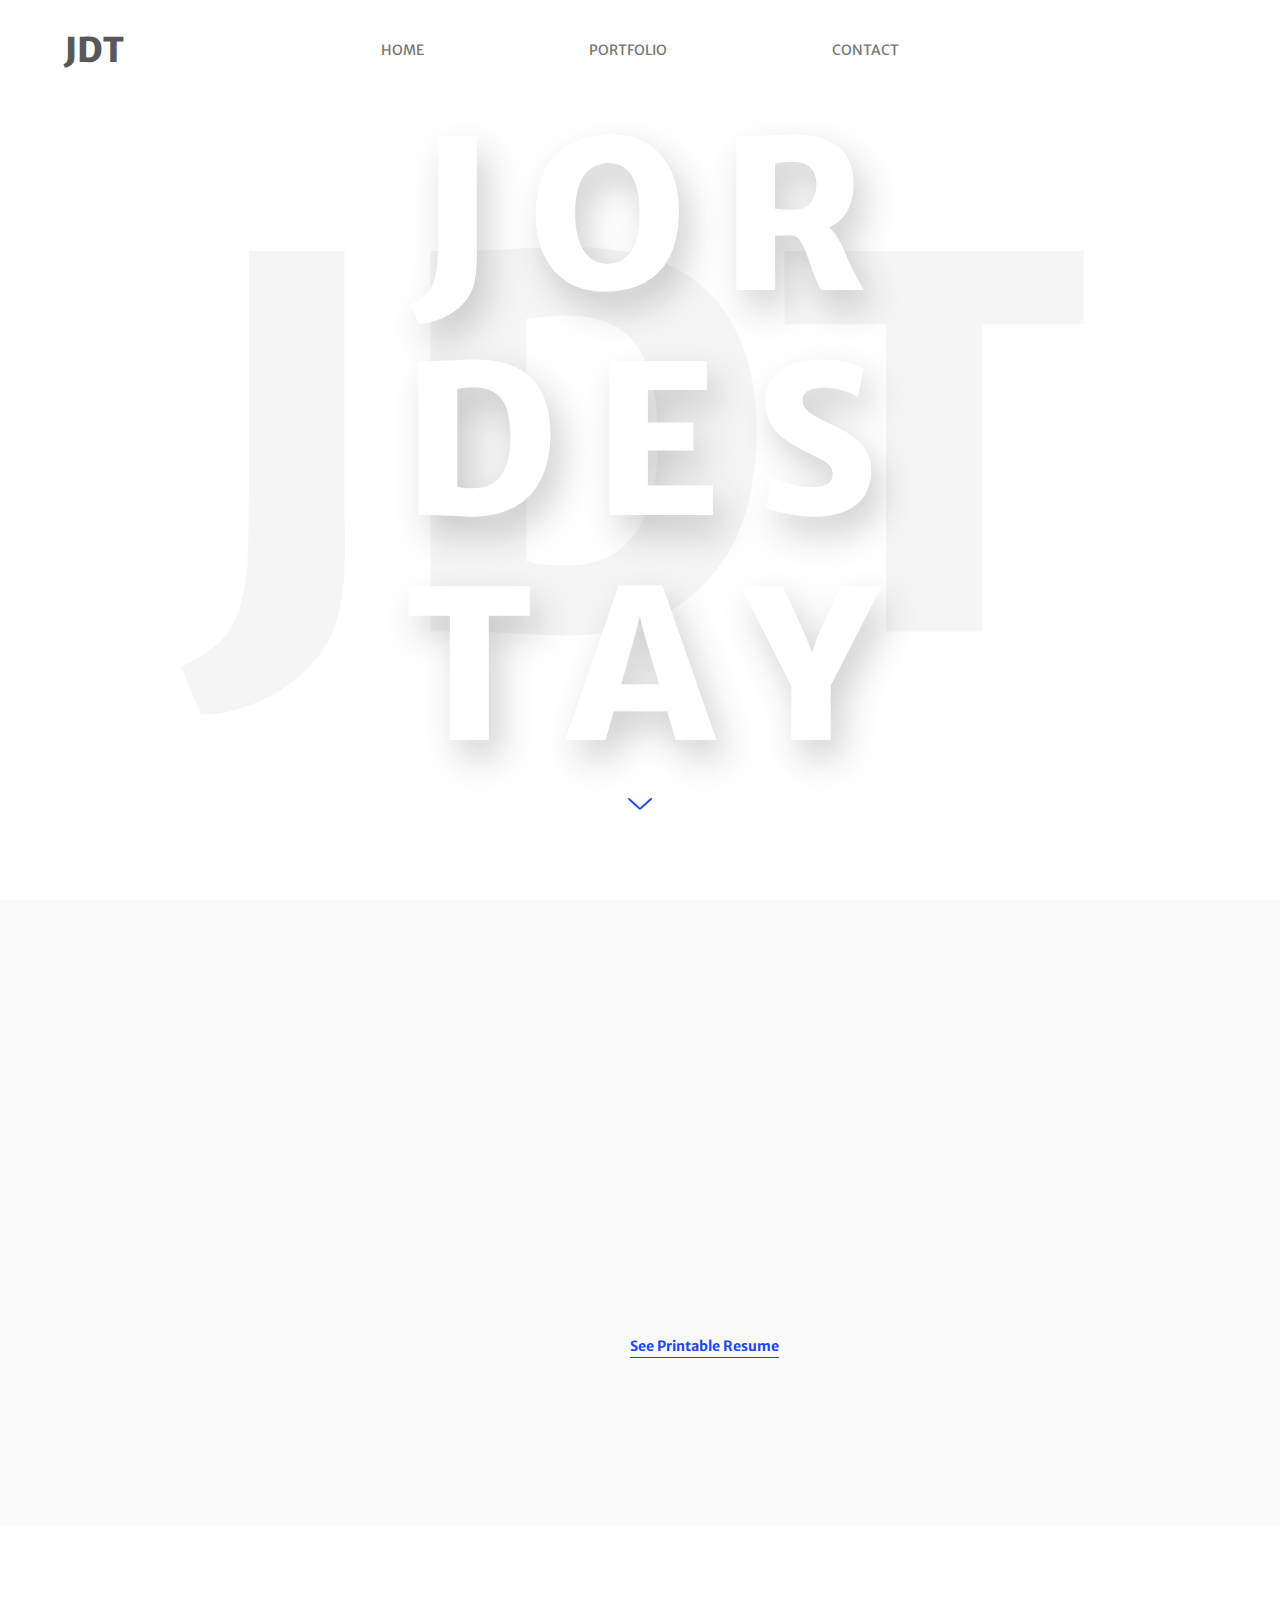
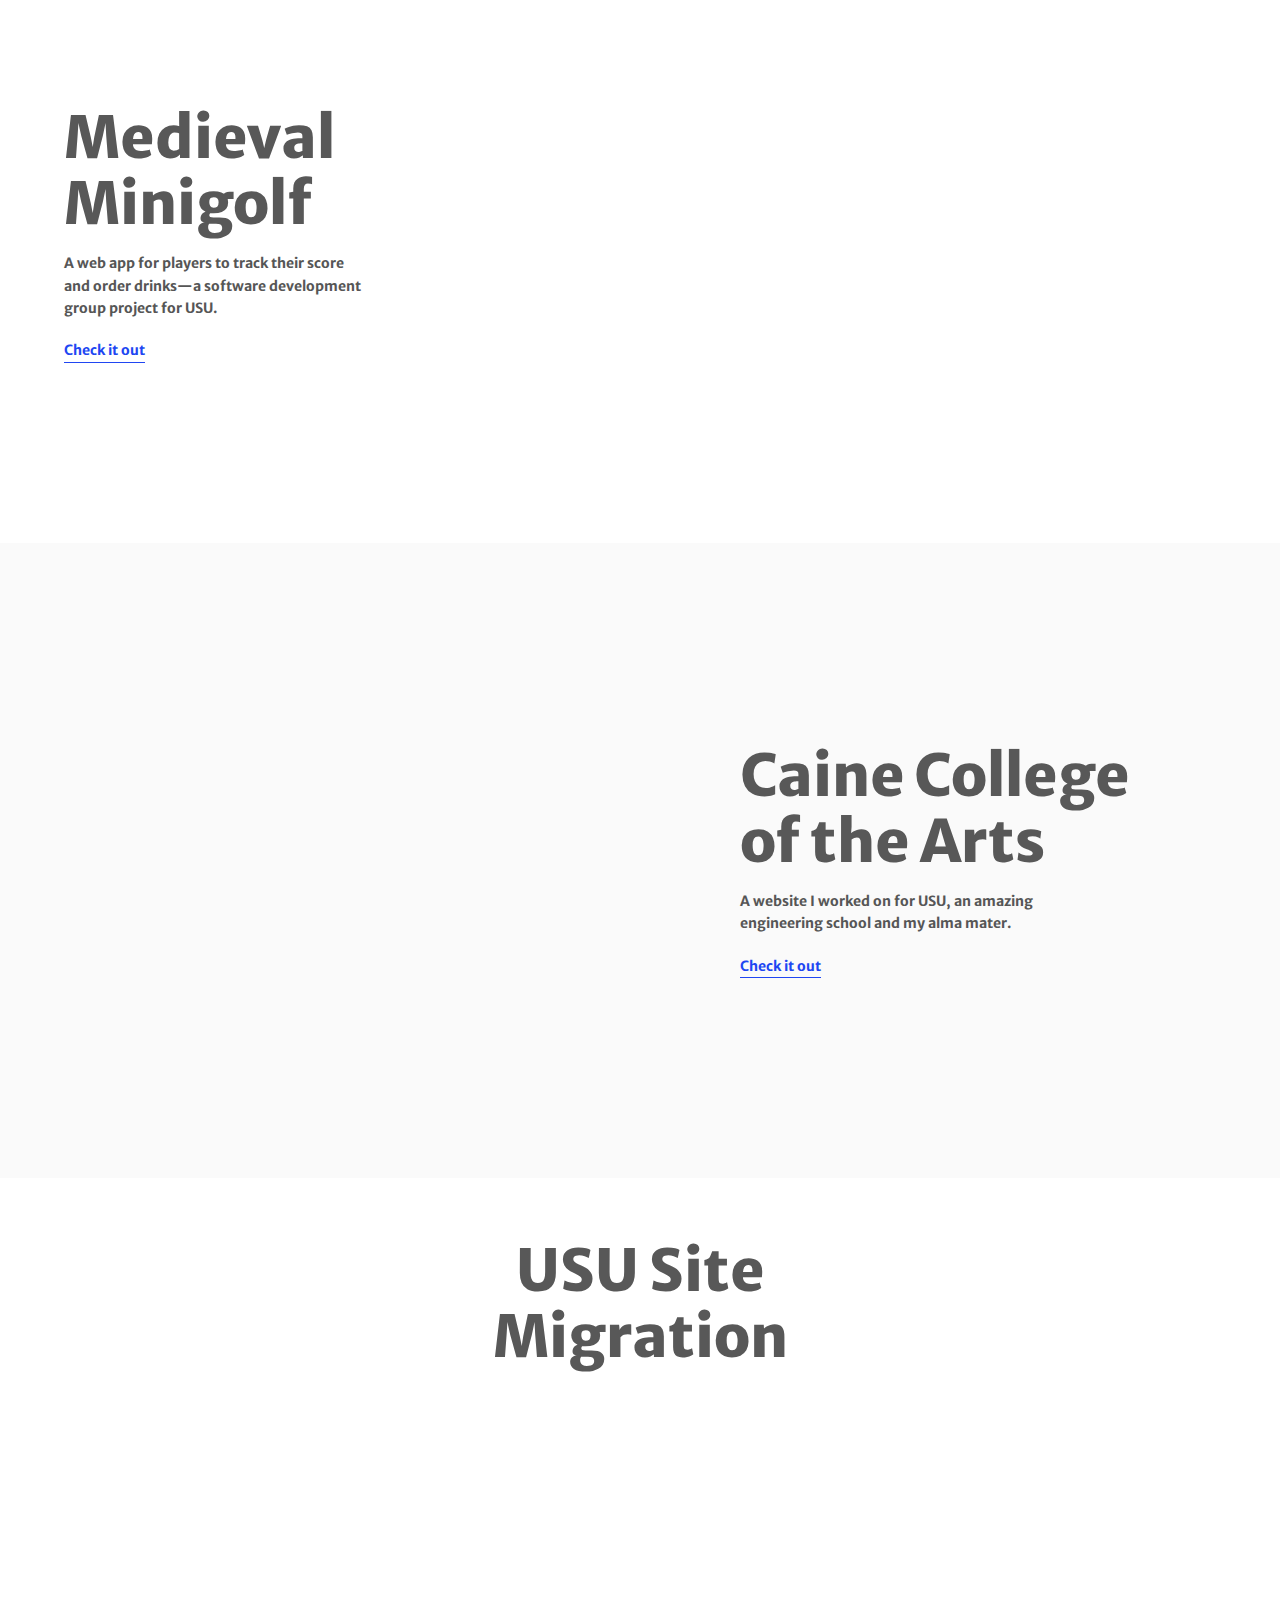
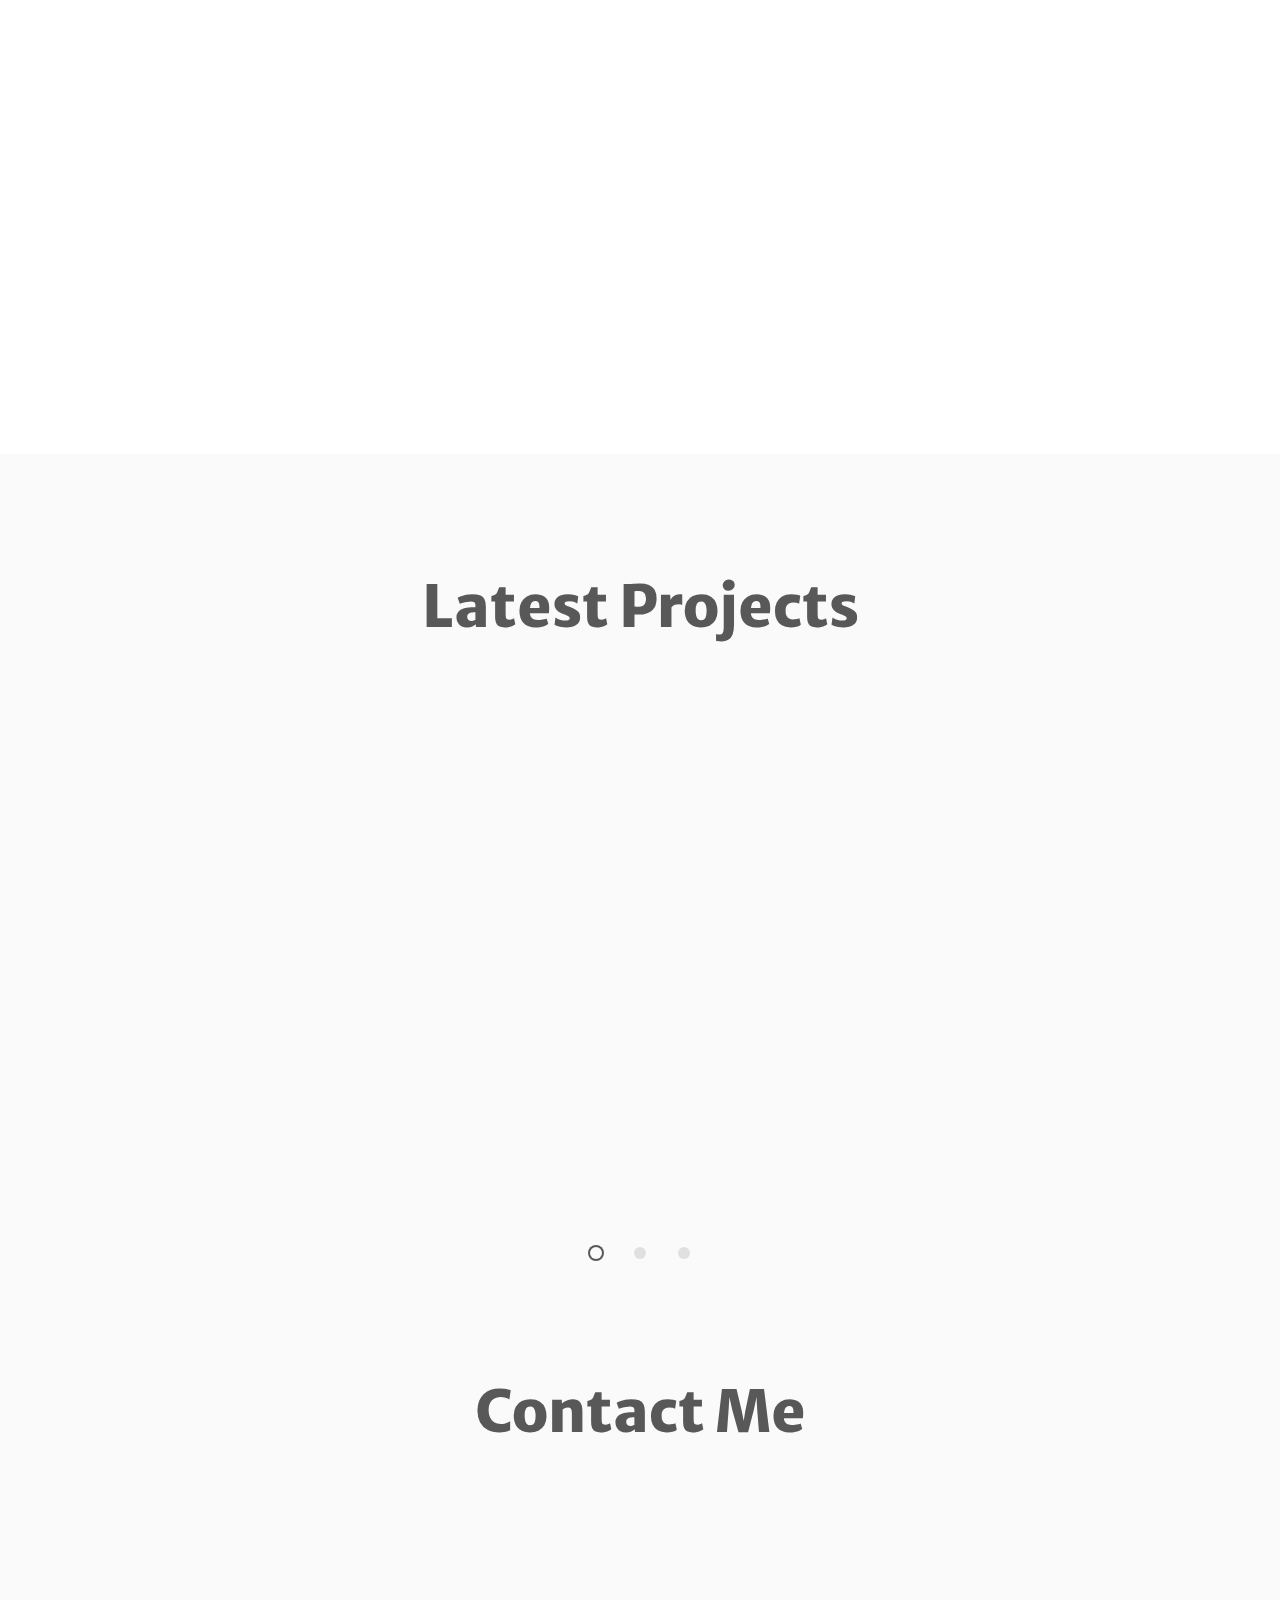
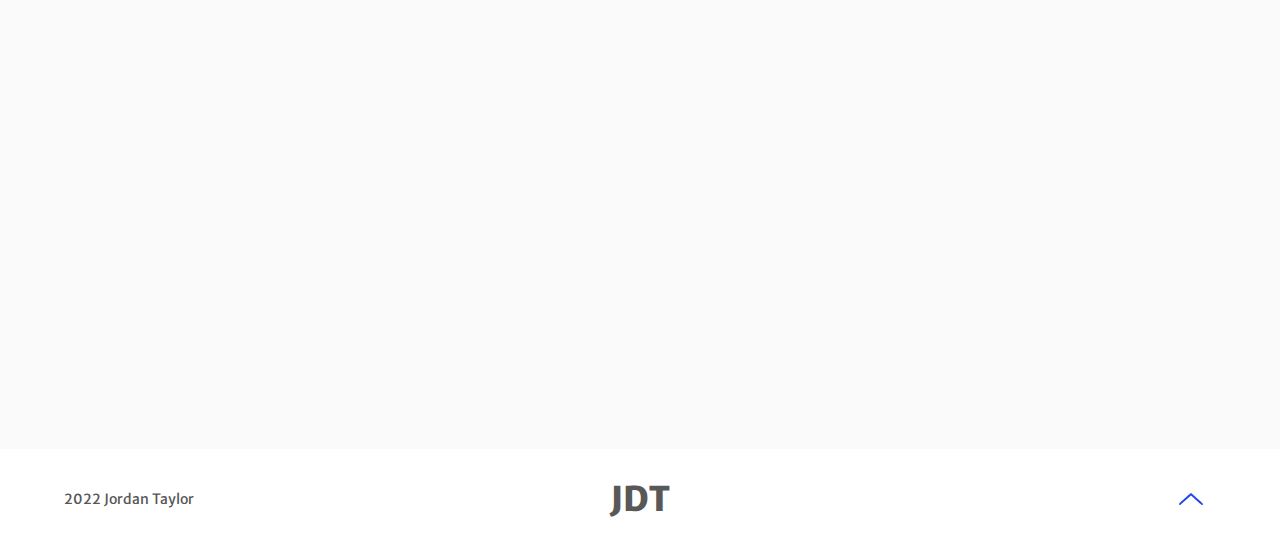
==== index.html @ 5c1da09f "updated sketchbook container" ====
<!DOCTYPE html>
<html lang="en">

<head>
    <title>Jordan Taylor - Personal Portfolio</title>
    <meta charset="utf-8">
    <meta name="viewport" content="width=device-width, initial-scale=1">
    <meta http-equiv="X-UA-Compatible" content="IE=edge">
    <meta name="description" content="Jordan DeSpain Taylor's developer portfolio.">
    <meta name="keywords" content="portfolio, html5, web-design, computer-science">
    <meta name="author" content="Jordan Taylor">
    <link rel="stylesheet" href="assets/css/main.css">
    <link rel="stylesheet" href="assets/css/asl.css">
    <link rel="stylesheet" href="assets/css/fonts.css">
    <link rel="stylesheet" href="assets/css/sketchbook.css">
    <link rel="stylesheet" href="assets/css/comparison-slider.css">
    <link rel="icon" type="image/x-icon" href="assets/img/favicon.ico">
</head>

<body>
    <!-- SECTION: Splashscreen -->
    <div class="splashscreen">
        <div class="preloader">
            <span class="preloader__text">Loading</span>
        </div>
    </div>
    <!-- END SECTION: Splashscreen -->
    <!-- SECTION: Navigation -->
    <div id="top" class="navigation">
        <div class="navigation__wrapper wrapper--large">
            <a class="navigation__logo logo" href="index.html">JDT</a>
            <nav class="navigation__container">
                <ul class="navigation__list">
                    <li><a href="index.html">Home</a></li>
                    <li><a href="#portfolio">Portfolio</a></li>
                    <li><a href="#contact">Contact</a></li>
                </ul>
            </nav>
            <div class="navigation__burger">
                <span class="navigation__burger-el navigation__burger-el--top"></span>
                <span class="navigation__burger-el navigation__burger-el--middle"></span>
                <span class="navigation__burger-el navigation__burger-el--bottom"></span>
            </div>
        </div>
    </div>
    <!-- END SECTION: Navigation -->
    <!-- SECTION: Intro -->
    <header class="header">
        <div class="introduction">
            <h1 class="introduction__content">
                <span class="introduction__content-el introduction__content-el--description">J O R</span>
                <span class="introduction__content-el introduction__content-el--description">D E S</span>
                <span class="introduction__content-el introduction__content-el--description">T A Y</span>
                <span class="introduction__content-el introduction__content-el--job">Jordan DeSpain Taylor</span>
            </h1>
            <a href="#about-me" aria-label="Navigate to the About Me section"><svg class="introduction__arrow" xmlns="http://www.w3.org/2000/svg" xmlns:xlink="http://www.w3.org/1999/xlink" version="1.1" id="Layer_1" x="0" y="0" viewBox="0 0 130 65" xml:space="preserve" enable-background="new 0 0 130 65"><g transform="translate(0.000000,65.000000) scale(0.100000,-0.100000)"><path d="M22.2 634c-50-35-40-47 293-349 174-157 323-285 333-285 24 0 635 552 647 585 8 23 6 30-14 46 -13 10-31 19-40 19s-57-37-107-83c-50-45-179-162-287-260l-197-179 -147 134c-319 289-433 388-446 388C50.2 650 34.2 643 22.2 634z"/></g></svg>
			</a>
        </div>
    </header>
    <!-- END SECTION: Intro -->
    <main role="main">
        <!-- SECTION: About -->
        <section class="about" id="about-me">
            <div class="about__wrapper wrapper--small">
                <div class="about__content">
                    <div class="about__content-blurb blurb blurb--framed inverter">
                        <h2 class="blurb__heading">About</h2>
                        <p class="blurb__copy no-margin">Hey, I'm Jordan Taylor. In my free time I like to hunt for fishing lures and go hiking with my dogs. You may catch me flying a drone or tinkering with electronics from time to time too. I love solving problems, especially when
                            I can help others. I am self-motivated and I appreciate when my efforts are recognized. I continually seek feedback to feasibly meet customer needs. I am motivated by opportunities to grow my skills and am on the constant lookout
                            for new things to learn.</p>
                    </div>
                    <a class="transform-link" href="resume-jordan-taylor.pdf" target="_blank">See Printable Resume</a>
                    <p class="about__content-signature">Jordan Taylor</p>
                </div>
                <img class="about__visual" src="assets/img/self-portrait.png" alt="Jordan Taylor">
            </div>
        </section>
        <!-- END SECTION: About -->
        <!-- SECTION: App Design -->
        <section class="app-design" id="portfolio">
            <div class="app-design__wrapper wrapper--large">
                <div class="app-design__content blurb">
                    <h2 class="blurb__heading">Medieval <br />Minigolf</h2>
                    <p class="blurb__copy blurb__copy--tight">A web app for players to track their score and order drinks—a software development group project for USU.</p>
                    <a class="transform-link" href="https://github.com/skittlebearz/7thLevelPutPut" target="_blank">Check it out</a>
<!-- 			<a class="transform-link" href="http://medievalmini.golf:8000/register" target="_blank">Check it out</a> -->
                </div>
            </div>
            <figure class="app-design__visual"></figure>
        </section>
        <!-- END SECTION: App Design -->
        <!-- SECTION: Web Design -->
        <div class="work__visual" style="background-color: transparent; box-shadow: none;">
        </div>
        <section class="web-design">
            <div class="web-design__wrapper wrapper--small">
                <div class="web-design__content blurb">
                    <h2 class="blurb__heading">Caine College <br />of the Arts</h2>
                    <p class="blurb__copy blurb__copy--tight">A website I worked on for USU, an amazing engineering school and my alma mater.</p>
                    <a class="transform-link" href="https://cca.usu.edu/" target="_blank">Check it out</a>
                </div>
            </div>
            <figure class="web-design__visual"></figure>
        </section>
        <!-- END SECTION: Web Design -->
	<!-- SECTION: Blog -->
        <section id="blog" class="blog">
            <h2 class="blog__heading title" id="migrations">USU Site <br />Migration</h2>
            <div class="blog__wrapper wrapper--large">
                <article class="blog__post">
                    <div class="blog__post-thumbnail">
                        <div class="c-compare" style="--value:50%;">
                            <img class="c-compare__right" src="/assets/img/it-web/arts-access-bs4.jpg" alt="Arts Access homepage updated in Bootstrap 4" />
                            <img class="c-compare__left" src="/assets/img/it-web/arts-access-bs3.jpg" alt="Arts Access homepage in Bootstrap 3" />
                            <input aria-label="Before and After for Arts Access" type="range" class="c-rng c-compare__range" min="0" max="100" value="50" oninput="this.parentNode.style.setProperty('--value', `${this.value}%`)" />
                        </div>
                    </div>
                    <div class="blog__post-excerpt" style="text-align: center;">
                        <div style="display: flex; justify-content: space-between;">
                            <div>Bootstrap v3</div>
                            <div>Bootstrap v4</div>
                        </div>
                        <h3 style="margin-top: 0;">Arts Access</h3>

                        <a style="margin-bottom: 50px;" class="transform-link" href="https://cca.usu.edu/artsaccess/index">Visit Site</a>
                    </div>
                </article>
                <article class="blog__post">
                    <div class="blog__post-thumbnail">
                        <div id="comparison">
                            <div class="c-compare" style="--value:50%;">
                                <img class="c-compare__right" src="/assets/img/it-web/wellness-home-bs4.jpg" alt="Wellness homepage updated in Bootstrap 4" />
                                <img class="c-compare__left" src="/assets/img/it-web/wellness-home-bs3.jpg" alt="Wellness homepage in Bootstrap 3" />
                                <input aria-label="Before and After for Wellness" type="range" class="c-rng c-compare__range" min="0" max="100" value="50" oninput="this.parentNode.style.setProperty('--value', `${this.value}%`)" />
                            </div>
                        </div>
                    </div>
                    <div class="blog__post-excerpt" style="text-align: center;">
                        <div style="display: flex; justify-content: space-between;">
                            <div>Bootstrap v3</div>
                            <div>Bootstrap v4</div>
                        </div>
                        <h3 style="margin-top: 0;">Wellness</h3>

                        <a style="margin-bottom: 50px;" class="transform-link" href="https://www.usu.edu/wellness/">Visit Site</a>
                    </div>
                </article>
                <article class="blog__post">
                    <div class="blog__post-thumbnail">
                        <div id="comparison">
                            <div class="c-compare" style="--value:50%;">
                                <img class="c-compare__right" src="/assets/img/it-web/urpd-home-bs4.jpg" alt="URPD homepage updated in Bootstrap 4" />
                                <img class="c-compare__left" src="/assets/img/it-web/urpd-home-bs3.jpg" alt="URPD homepage in Bootstrap 3" />
                                <input aria-label="Before and After for URPD" type="range" class="c-rng c-compare__range" min="0" max="100" value="50" oninput="this.parentNode.style.setProperty('--value', `${this.value}%`)" />
                            </div>
                        </div>
                    </div>
                    <div class="blog__post-excerpt" style="text-align: center;">
                        <div style="display: flex; justify-content: space-between;">
                            <div>Bootstrap v3</div>
                            <div>Bootstrap v4</div>
                        </div>
                        <h3 style="margin-top: 0;">URPD</h3>

                        <p>Site Retired</p>
                    </div>
                </article>
            </div>
        </section>
        <!-- END SECTION: Blog -->
        <!-- SECTION: Work -->
        <section id="work" class="work">
            <h2 class="work__heading title">Latest Projects</h2>
            <div class="work__wrapper wrapper--large">
                <ul class="work__list">
                    <li class="work__list-el work__list-el--is-active">
                        <div class="work__content">
                            <div class="work__content-blurb blurb blurb--framed">
                                <h3 class="blurb__heading"><span id="letters">Hello World</span> ASL</h3>
                                <p class="blurb__copy">An open source website and educational tool for learning sign language. Touch the hand for a preview.</p>
                            </div>
                            <a class="transform-link" href="https://github.com/jordestay/hello-world-asl" target="_blank">See full project</a>
                        </div>
                        <div class="work__visual">
                            <img alt="right hand" class="greeting" style="cursor: pointer;" tabindex="0" src="assets/img/asl/hand-colored-r.svg" id="asl" />
                        </div>
                    </li>
                    <li class="work__list-el">
                        <div class="work__content">
                            <div class="work__content-blurb blurb blurb--framed">
                                <h3 class="blurb__heading">Permafrost<br />Productions</h3>
                                <p class="blurb__copy">A portfolio site for post-production video editing with embedded YouTube videos.</p>
                            </div>
                            <a class="transform-link" href="https://permafrostproductions.com/" target="_blank">See full project</a>
                        </div>
                        <div class="work__visual">
                            <img src="assets/img/permafrost-productions.jpg" alt="Permafrost Productions homepage">
                        </div>
                    </li>
                    <li class="work__list-el">
                        <div class="work__content">
                            <div class="work__content-blurb blurb blurb--framed">
                                <h3 class="blurb__heading">Personal<br />Sketchbook</h3>
                                <p class="blurb__copy">A digital gallery showcasing a broad range of my personal art projects.</p>
                            </div>
                            <a class="transform-link" href="../sketchbook.html">See full project</a>
                        </div>
                        <div class="imgLoader"></div>
                        <div class="container">
                            <div class="book">
                                <div class="gap"></div>
                                <div class="pages">
                                    <div class="page"></div>
                                    <div class="page"></div>
                                    <div class="page"></div>
                                    <div class="page"></div>
                                    <div class="page"></div>
                                    <div class="page"></div>
                                </div>
                                <div class="flips">
                                    <div class="flip flip1">
                                        <div class="flip flip2">
                                            <div class="flip flip3">
                                                <div class="flip flip4">
                                                    <div class="flip flip5">
                                                        <div class="flip flip6">
                                                            <div class="flip flip7"></div>
                                                        </div>
                                                    </div>
                                                </div>
                                            </div>
                                        </div>
                                    </div>
                                </div>
                            </div>
                        </div>
                    </li>
                </ul>
                <ul class="work__navigation">
                    <li class="work__navigation-el work__navigation-el--is-active" tabindex="0"></li>
                    <li class="work__navigation-el" tabindex="0"></li>
                    <li class="work__navigation-el" tabindex="0"></li>
                </ul>
            </div>

        </section>
        <!-- END SECTION: Work -->
        <!-- SECTION: Contact -->
        <section id="contact" class="contact">
            <h2 class="contact__heading title">Contact Me</h2>
            <div class="contact__wrapper wrapper--large">
                <div class="contact__visual">
                    <a href="https://www.usu.edu/map/index.cfm?id=1" style="display: inline;"><img src="assets/img/contact-map.png" alt="Jordan Taylor's location"></a>
                </div>
                <form class="contact__form">
                    <a class="transform-link" href="mailto:jordestay@gmail.com">jordestay@gmail.com</a>
                    <a class="transform-link" href="https://www.linkedin.com/in/jordestay/">LinkedIn</a>
                    <a class="transform-link" href="https://github.com/jordestay">Github</a>
                    <a class="transform-link" href="https://discord.com/users/Jordestay#9217">Discord</a>
                </form>
            </div>
        </section>
        <!-- END SECTION: Contact -->
    </main>
    <!-- SECTION: Footer -->
    <footer class="footer">
        <div class="footer__wrapper wrapper--large">
            <p class="footer__copyright no-margin">2022 Jordan Taylor</p>
            <a class="footer__logo logo" href="#top">JDT</a>
            <a class="footer__arrow" href="#top" aria-label="Navigate to the top of the page">
                <svg class="footer__arrow-el" xmlns="http://www.w3.org/2000/svg" xmlns:xlink="http://www.w3.org/1999/xlink" version="1.1" id="Layer_1" x="0" y="0" viewBox="0 0 130 65" xml:space="preserve" enable-background="new 0 0 130 65"><g transform="translate(0.000000,65.000000) scale(0.100000,-0.100000)"><path d="M315.4 365c-336-305-345-315-290-351 18-12 32-14 45-8 10 5 145 123 300 262l281 253 196-178c108-98 237-215 287-260 50-46 98-83 107-83s27 9 40 19c20 16 22 23 14 46 -12 33-623 585-647 585C638.4 650 489.4 522 315.4 365z"/></g></svg>
            </a>
        </div>
    </footer>
    <!-- END SECTION: Footer -->
    <script src="https://ajax.googleapis.com/ajax/libs/jquery/2.2.4/jquery.min.js"></script>
    <script src="assets/js/asl.js"></script>
    <!-- jQuery local fallback -->
    <script>
        window.jQuery || document.write('<script src="assets/js/vendor/jquery-2.2.4.min.js"><\/script>')
    </script>
    <script src="assets/js/functions-min.js"></script>
	
    <!-- Google Analytics -->
	<script>
	(function(b, o, i, l, e, r) {
		b.GoogleAnalyticsObject = l;
		b[l] || (b[l] =
			function() {
				(b[l].q = b[l].q || []).push(arguments)
			});
		b[l].l = +new Date;
		e = o.createElement(i);
		r = o.getElementsByTagName(i)[0];
		e.src = '//www.google-analytics.com/analytics.js';
		r.parentNode.insertBefore(e, r)
	}(window, document, 'script', 'ga'));
	ga('create', 'G-XFYMBRC8ND', 'auto');
	ga('send', 'pageview');
	</script>
</body>

</html>
---- assets/css/main.css ----
/*! normalize.css v3.0.2 | MIT License | git.io/normalize */

@import 'https://fonts.googleapis.com/css?family=Allura|Merriweather+Sans:400,700,800';
html {
    font-family: sans-serif;
    -ms-text-size-adjust: 100%;
    -webkit-text-size-adjust: 100%
}

body {
    margin: 0
}

article,
aside,
details,
figcaption,
figure,
footer,
header,
hgroup,
main,
menu,
nav,
section,
summary {
    display: block
}

audio,
canvas,
progress,
video {
    display: inline-block;
    vertical-align: baseline
}

audio:not([controls]) {
    display: none;
    height: 0
}

[hidden],
template {
    display: none
}

a {
    background-color: transparent
}

a:active,
a:hover {
    outline: 0
}

abbr[title] {
    border-bottom: 1px dotted
}

b,
strong {
    font-weight: bold
}

dfn {
    font-style: italic
}

h1 {
    font-size: 2em;
    margin: 0.67em 0
}

mark {
    background: #ff0;
    color: #000
}

small {
    font-size: 80%
}

sub,
sup {
    font-size: 75%;
    line-height: 0;
    position: relative;
    vertical-align: baseline
}

sup {
    top: -0.5em
}

sub {
    bottom: -0.25em
}

img {
    border: 0
}

svg:not(:root) {
    overflow: hidden
}

figure {
    margin: 1em 40px
}

hr {
    box-sizing: content-box;
    height: 0
}

pre {
    overflow: auto
}

code,
kbd,
pre,
samp {
    font-family: monospace, monospace;
    font-size: 1em
}

button,
input,
optgroup,
select,
textarea {
    color: inherit;
    font: inherit;
    margin: 0
}

button {
    overflow: visible
}

button,
select {
    text-transform: none
}

button,
html input[type="button"],
input[type="reset"],
input[type="submit"] {
    -webkit-appearance: button;
    cursor: pointer
}

button[disabled],
html input[disabled] {
    cursor: default
}

button::-moz-focus-inner,
input::-moz-focus-inner {
    border: 0;
    padding: 0
}

input {
    line-height: normal
}

input[type="checkbox"],
input[type="radio"] {
    box-sizing: border-box;
    padding: 0
}

input[type="number"]::-webkit-inner-spin-button,
input[type="number"]::-webkit-outer-spin-button {
    height: auto
}

input[type="search"] {
    -webkit-appearance: textfield;
    box-sizing: content-box
}

input[type="search"]::-webkit-search-cancel-button,
input[type="search"]::-webkit-search-decoration {
    -webkit-appearance: none
}

fieldset {
    border: 1px solid #c0c0c0;
    margin: 0 2px;
    padding: 0.35em 0.625em 0.75em
}

legend {
    border: 0;
    padding: 0
}

textarea {
    overflow: auto
}

optgroup {
    font-weight: bold
}

table {
    border-collapse: collapse;
    border-spacing: 0
}

td,
th {
    padding: 0
}

body {
    background-color: #fff;
    font-size: 14px;
    line-height: 1.6;
    font-family: "Merriweather Sans", sans-serif;
    color: #565656;
    -webkit-font-smoothing: antialiased;
    -webkit-text-size-adjust: 100%;
    overflow-x: hidden
}

.gigantic,
.huge,
.large,
.bigger,
.big,
h1,
h2,
h3,
h4,
h5,
h6 {
    color: #222;
    font-weight: bold
}

.gigantic {
    font-size: 110px;
    line-height: 1.09;
    letter-spacing: -2px
}

.huge,
h1 {
    font-size: 68px;
    line-height: 1.05;
    letter-spacing: -1px
}

.large,
h2 {
    font-size: 42px;
    line-height: 1.14
}

.bigger,
h3 {
    font-size: 26px;
    line-height: 1.38
}

.big,
h4 {
    font-size: 22px;
    line-height: 1.38
}

.small,
small {
    font-size: 10px;
    line-height: 1.2
}

p {
    margin: 0 0 20px 0
}

em {
    font-style: italic
}

strong {
    font-weight: bold
}

hr {
    border: solid #ddd;
    border-width: 1px 0 0;
    clear: both;
    margin: 10px 0 30px;
    height: 0
}

::-moz-selection {
    background: #FFF498
}

::selection {
    background: #FFF498
}

img::-moz-selection {
    background: transparent
}

img::selection {
    background: transparent
}

body {
    -webkit-tap-highlight-color: #FFF498
}

.no-margin {
    margin: 0
}

.no-padding {
    padding: 0
}

a {
    display: inline-block;
    color: #2046f2;
    text-decoration: none
}

ul,
ol {
    margin: 0;
    padding: 0;
    list-style: none
}

input,
textarea {
    outline: none
}

.bold {
    font-weight: 700
}

.italic {
    font-style: italic
}

.wrapper,
.wrapper--small,
.wrapper--large {
    position: relative;
    max-width: 90%;
    height: 100%;
    margin: 0 auto
}

.wrapper--small {
    width: 980px
}

.wrapper--large {
    width: 1170px
}

.splashscreen {
    position: fixed;
    top: 0;
    left: 0;
    display: -webkit-box;
    display: -webkit-flex;
    display: -ms-flexbox;
    display: flex;
    width: 100%;
    height: 100%;
    -webkit-box-align: center;
    -webkit-align-items: center;
    -ms-flex-align: center;
    align-items: center;
    -webkit-box-pack: center;
    -webkit-justify-content: center;
    -ms-flex-pack: center;
    justify-content: center;
    background-color: #fff;
    z-index: 100;
    -webkit-transition: opacity .4s .4s;
    transition: opacity .4s .4s
}

.splashscreen--is-hidden {
    opacity: 0
}

.splashscreen--is-hidden .preloader {
    opacity: 0
}

.preloader {
    position: relative;
    width: 200px;
    height: 150px;
    -webkit-transition: opacity .4s;
    transition: opacity .4s
}

.preloader::before {
    content: "";
    position: absolute;
    top: 0;
    left: 0;
    right: 45px;
    bottom: 0;
    border: 10px solid #2046f2;
    -webkit-animation: fadeInOut 1.6s linear infinite;
    animation: fadeInOut 1.6s linear infinite
}

.preloader__text {
    position: absolute;
    top: 50%;
    right: 0;
    -webkit-transform: translateY(-50%);
    transform: translateY(-50%);
    padding: 10px 0;
    color: #585858;
    font-size: 32px;
    font-weight: 800;
    background-color: #fff
}

.logo {
    color: #585858;
    font-size: 34px;
    font-weight: 800;
    text-transform: uppercase
}

.transform-link {
    font-weight: 700
}

.transform-link::after {
    content: "";
    display: block;
    width: 100%;
    height: 1px;
    background-color: #2046f2;
    -webkit-transition: -webkit-transform .2s ease-out;
    transition: -webkit-transform .2s ease-out;
    transition: transform .2s ease-out;
    transition: transform .2s ease-out, -webkit-transform .2s ease-out
}

.transform-link:hover::after {
    -webkit-transform: translateY(3px) scaleY(3);
    transform: translateY(3px) scaleY(3)
}

.button,
button,
input[type="submit"],
input[type="reset"],
input[type="button"] {
    display: inline-block;
    padding: 5px 25px;
    color: #2046f2;
    font-weight: 700;
    text-decoration: none;
    background-color: transparent;
    border-radius: 25px;
    border: 2px solid #2046f2;
    cursor: pointer;
    -webkit-transition: .2s all ease-in-out;
    transition: .2s all ease-in-out
}

.button:hover,
.button:active,
.button:focus,
button:hover,
button:active,
button:focus,
input[type="submit"]:hover,
input[type="submit"]:active,
input[type="submit"]:focus,
input[type="reset"]:hover,
input[type="reset"]:active,
input[type="reset"]:focus,
input[type="button"]:hover,
input[type="button"]:active,
input[type="button"]:focus {
    color: #6882f6;
    border-color: #6882f6
}

.blurb--framed {
    padding: 15px 0;
    background-color: #fafafa
}

.blurb__heading {
    margin: 0 0 15px 0;
    color: #585858;
    font-size: 58px;
    font-weight: 800
}

.blurb__copy {
    font-weight: 700
}

.blurb__copy--tight {
    max-width: 300px
}

.title {
    margin: 0 0 45px 0;
    color: #585858;
    font-size: 58px;
    font-weight: 800;
    text-align: center
}

@-webkit-keyframes fadeInOut {
    0% {
        opacity: 1
    }
    50% {
        opacity: .5
    }
    100% {
        opacity: 1
    }
}

@keyframes fadeInOut {
    0% {
        opacity: 1
    }
    50% {
        opacity: .5
    }
    100% {
        opacity: 1
    }
}

@-webkit-keyframes scrollDown {
    0% {
        -webkit-transform: translate(-12px, 0px);
        transform: translate(-12px, 0px);
        opacity: 0
    }
    75% {
        -webkit-transform: translate(-12px, 45px);
        transform: translate(-12px, 45px);
        opacity: 1
    }
    100% {
        -webkit-transform: translate(-12px, 45px);
        transform: translate(-12px, 45px);
        opacity: 0
    }
}

@keyframes scrollDown {
    0% {
        -webkit-transform: translate(-12px, 0px);
        transform: translate(-12px, 0px);
        opacity: 0
    }
    75% {
        -webkit-transform: translate(-12px, 45px);
        transform: translate(-12px, 45px);
        opacity: 1
    }
    100% {
        -webkit-transform: translate(-12px, 45px);
        transform: translate(-12px, 45px);
        opacity: 0
    }
}

@-webkit-keyframes scaleUp {
    0% {
        -webkit-transform: scale(.95);
        transform: scale(.95)
    }
    100% {
        -webkit-transform: scale(1);
        transform: scale(1)
    }
}

@keyframes scaleUp {
    0% {
        -webkit-transform: scale(.95);
        transform: scale(.95)
    }
    100% {
        -webkit-transform: scale(1);
        transform: scale(1)
    }
}

.navigation {
    position: absolute;
    width: 100%;
    height: 100px;
    z-index: 10
}

.navigation__wrapper {
    display: -webkit-box;
    display: -webkit-flex;
    display: -ms-flexbox;
    display: flex;
    -webkit-box-align: center;
    -webkit-align-items: center;
    -ms-flex-align: center;
    align-items: center;
    -webkit-box-pack: justify;
    -webkit-justify-content: space-between;
    -ms-flex-pack: justify;
    justify-content: space-between
}

.navigation__container {
    position: absolute;
    top: 50%;
    left: 50%;
    -webkit-transform: translate(-50%, -50%);
    transform: translate(-50%, -50%);
    width: 45%
}

.navigation__list {
    display: -webkit-box;
    display: -webkit-flex;
    display: -ms-flexbox;
    display: flex;
    -webkit-box-pack: justify;
    -webkit-justify-content: space-between;
    -ms-flex-pack: justify;
    justify-content: space-between
}

.navigation__list>li a {
    color: #767676;
    text-transform: uppercase;
    -webkit-transition: color .2s ease-in-out;
    transition: color .2s ease-in-out
}

.navigation__list>li a:hover {
    color: #787878
}

.navigation__burger {
    display: none
}

@media (max-width: 991px) {
    .navigation__cta {
        display: none
    }
    .navigation__container {
        position: fixed;
        top: 0;
        left: 0;
        -webkit-transform: translate(0, 0);
        transform: translate(0, 0);
        display: -webkit-box;
        display: -webkit-flex;
        display: -ms-flexbox;
        display: flex;
        width: 100%;
        height: 100%;
        -webkit-box-align: center;
        -webkit-align-items: center;
        -ms-flex-align: center;
        align-items: center;
        -webkit-box-pack: center;
        -webkit-justify-content: center;
        -ms-flex-pack: center;
        justify-content: center;
        background-color: #fff;
        opacity: 0;
        visibility: hidden;
        -webkit-transition: visibility 0s .4s, opacity .4s;
        transition: visibility 0s .4s, opacity .4s
    }
    .navigation__container--is-open {
        opacity: 1;
        visibility: visible;
        -webkit-transition: visibility 0s, opacity .4s;
        transition: visibility 0s, opacity .4s
    }
    .navigation__container--is-open .navigation__list>li:nth-child(1) a {
        -webkit-transition: color .2s ease-in-out, -webkit-transform .2s .4s;
        transition: color .2s ease-in-out, -webkit-transform .2s .4s;
        transition: transform .2s .4s, color .2s ease-in-out;
        transition: transform .2s .4s, color .2s ease-in-out, -webkit-transform .2s .4s
    }
    .navigation__container--is-open .navigation__list>li:nth-child(2) a {
        -webkit-transition: color .2s ease-in-out, -webkit-transform .2s .6s;
        transition: color .2s ease-in-out, -webkit-transform .2s .6s;
        transition: transform .2s .6s, color .2s ease-in-out;
        transition: transform .2s .6s, color .2s ease-in-out, -webkit-transform .2s .6s
    }
    .navigation__container--is-open .navigation__list>li:nth-child(3) a {
        -webkit-transition: color .2s ease-in-out, -webkit-transform .2s .8s;
        transition: color .2s ease-in-out, -webkit-transform .2s .8s;
        transition: transform .2s .8s, color .2s ease-in-out;
        transition: transform .2s .8s, color .2s ease-in-out, -webkit-transform .2s .8s
    }
    .navigation__container--is-open .navigation__list>li:nth-child(4) a {
        -webkit-transition: color .2s ease-in-out, -webkit-transform .2s 1s;
        transition: color .2s ease-in-out, -webkit-transform .2s 1s;
        transition: transform .2s 1s, color .2s ease-in-out;
        transition: transform .2s 1s, color .2s ease-in-out, -webkit-transform .2s 1s
    }
    .navigation__container--is-open .navigation__list>li a {
        -webkit-transform: translateY(0);
        transform: translateY(0)
    }
    .navigation__container--is-open .navigation__list>li a:hover {
        color: #c4c4c4
    }
    .navigation__list {
        height: 250px;
        -webkit-box-orient: vertical;
        -webkit-box-direction: normal;
        -webkit-flex-direction: column;
        -ms-flex-direction: column;
        flex-direction: column;
        -webkit-box-align: center;
        -webkit-align-items: center;
        -ms-flex-align: center;
        -ms-grid-row-align: center;
        align-items: center
    }
    .navigation__list>li {
        overflow: hidden
    }
    .navigation__list>li a {
        -webkit-transform: translateY(100%);
        transform: translateY(100%);
        color: #585858;
        font-weight: 700;
        -webkit-transition: -webkit-transform 0s .4s;
        transition: -webkit-transform 0s .4s;
        transition: transform 0s .4s;
        transition: transform 0s .4s, -webkit-transform 0s .4s
    }
    .navigation__burger {
        position: relative;
        display: -webkit-box;
        display: -webkit-flex;
        display: -ms-flexbox;
        display: flex;
        width: 35px;
        height: 27px;
        -webkit-box-orient: vertical;
        -webkit-box-direction: normal;
        -webkit-flex-direction: column;
        -ms-flex-direction: column;
        flex-direction: column;
        -webkit-box-pack: justify;
        -webkit-justify-content: space-between;
        -ms-flex-pack: justify;
        justify-content: space-between;
        cursor: pointer
    }
    .navigation__burger--is-open .navigation__burger-el {
        -webkit-transition: opacity .2s, -webkit-transform .4s;
        transition: opacity .2s, -webkit-transform .4s;
        transition: transform .4s, opacity .2s;
        transition: transform .4s, opacity .2s, -webkit-transform .4s
    }
    .navigation__burger--is-open .navigation__burger-el--top {
        -webkit-transform: rotate(45deg);
        transform: rotate(45deg)
    }
    .navigation__burger--is-open .navigation__burger-el--bottom {
        -webkit-transform: rotate(-45deg);
        transform: rotate(-45deg)
    }
    .navigation__burger--is-open .navigation__burger-el--middle {
        opacity: 0
    }
    .navigation__burger-el {
        display: block;
        width: 100%;
        height: 3px;
        background-color: #585858;
        -webkit-transition: opacity .2s .2s, -webkit-transform .4s;
        transition: opacity .2s .2s, -webkit-transform .4s;
        transition: transform .4s, opacity .2s .2s;
        transition: transform .4s, opacity .2s .2s, -webkit-transform .4s
    }
    .navigation__burger-el--top {
        -webkit-transform-origin: left top;
        transform-origin: left top
    }
    .navigation__burger-el--bottom {
        -webkit-transform-origin: left bottom;
        transform-origin: left bottom
    }
}

.scroll-lock {
    position: fixed;
    width: 100%;
    height: 100%;
    overflow: hidden
}

.introduction {
    position: relative;
    display: -webkit-box;
    display: -webkit-flex;
    display: -ms-flexbox;
    display: flex;
    width: 100%;
    height: 100vh;
    -webkit-box-align: center;
    -webkit-align-items: center;
    -ms-flex-align: center;
    align-items: center;
    -webkit-box-pack: center;
    -webkit-justify-content: center;
    -ms-flex-pack: center;
    justify-content: center
}

.introduction::before {
    content: "JDT";
    position: absolute;
    top: 50%;
    left: 50%;
    -webkit-transform: translate(-50%, -50%);
    transform: translate(-50%, -50%);
    font-size: 40vw;
    font-weight: 800;
    opacity: .05
}

.introduction__content {
    color: #767676;
    font-size: 16px;
    font-weight: 800
}

.introduction__content-el {
    display: block
}

.introduction__content-el--name {
    -webkit-transform: translateX(-30px);
    transform: translateX(-30px);
    opacity: 0
}

.introduction__content-el--description {
    -webkit-transform: matrix(1.0110731102, 0, 0, 1.0110731102, 0, 0);
    transform: matrix(1.0110731102, 0, 0, 1.0110731102, 0, 0);
    margin: 10px 0;
    color: #fff;
    font-size: 16vw;
    text-align: center;
    text-transform: uppercase;
    text-shadow: 10px 18px 35px rgba(48, 48, 48, 0.23)
}

.introduction__content-el--job {
    -webkit-transform: translateX(30px);
    transform: translateX(30px);
    text-align: right;
    opacity: 0
}

.introduction__arrow {
    position: absolute;
    bottom: 10%;
    left: 50%;
    -webkit-transform: translate(-12px, 0px);
    transform: translate(-12px, 0px);
    width: 24px;
    fill: #2046f2;
    -webkit-animation: scrollDown 1.6s infinite;
    animation: scrollDown 1.6s infinite
}

@media (min-width: 1440px) {
    .introduction::before {
        font-size: 576px
    }
    .introduction__content-el--description {
        font-size: 230px
    }
}

@media (max-height: 540px) {
    .introduction__arrow {
        -webkit-animation: none;
        animation: none
    }
}

.about {
    position: relative;
    width: 100%;
    height: 625px;
    background-color: #fafafa
}

.about__wrapper {
    display: -webkit-box;
    display: -webkit-flex;
    display: -ms-flexbox;
    display: flex;
    -webkit-box-align: center;
    -webkit-align-items: center;
    -ms-flex-align: center;
    align-items: center;
    -webkit-box-pack: end;
    -webkit-justify-content: flex-end;
    -ms-flex-pack: end;
    justify-content: flex-end
}

.about__wrapper::before {
    content: "";
    position: absolute;
    top: 45px;
    left: 0;
    right: 120px;
    bottom: 45px;
    border: 10px solid #2046f2
}

.about__visual {
    position: absolute;
    left: 45px;
    bottom: 0;
    z-index: 2
}

.about__content {
    position: relative;
    z-index: 1
}

.about__content-blurb p {
    max-width: 500px
}

.about__content-signature {
    position: absolute;
    bottom: -100px;
    left: 0;
    font-size: 30px;
    font-family: "Allura", cursive
}

@media (max-width: 1020px) {
    .about {
        padding: 60px 0;
        height: 850px
    }
    .about__wrapper {
        -webkit-box-align: start;
        -webkit-align-items: flex-start;
        -ms-flex-align: start;
        -ms-grid-row-align: flex-start;
        align-items: flex-start;
        -webkit-box-pack: center;
        -webkit-justify-content: center;
        -ms-flex-pack: center;
        justify-content: center
    }
    .about__wrapper::before {
        right: 0;
        bottom: 0
    }
    .about__visual {
        bottom: -60px;
        left: 50%;
        -webkit-transform: translateX(-50%);
        transform: translateX(-50%)
    }
    .about__content {
        text-align: center
    }
    .about__content-blurb {
        padding: 0 15px
    }
    .about__content-blurb h2 {
        font-size: 48px
    }
    .about__content-blurb p {
        margin-bottom: 10px
    }
    .about__content-signature {
        position: static;
        font-size: 24px
    }
}

@media (max-width: 767px) {
    .about {
        height: 770px
    }
    .about__visual {
        width: 335px
    }
    .about__content-blurb h2 {
        font-size: 32px
    }
}

@media (max-width: 480px) {
    .about {
        height: 780px
    }
    .about__wrapper::before {
        display: none
    }
    .about__visual {
        width: 290px;
        max-width: 100%
    }
}

.app-design {
    position: relative;
    width: 100%;
    padding: 180px 0;
    overflow: hidden
}

.app-design__visual {
    position: absolute;
    top: 35px;
    left: 45%;
    width: 1036px;
    height: 659px;
    margin: 0;
    background-image: url("../img/app-design-visual.png");
    background-position: center;
    background-size: 100%;
    background-repeat: no-repeat
}

@media (max-width: 991px) {
    .app-design__content h2 {
        font-size: 48px
    }
    .app-design__visual {
        width: 922px;
        height: 586px
    }
}

@media (max-width: 767px) {
    .app-design {
        height: 400px;
        padding: 60px 0
    }
    .app-design__content {
        text-align: center
    }
    .app-design__content h2 {
        font-size: 32px
    }
    .app-design__content h2 br {
        display: none
    }
    .app-design__content p {
        margin: 0 auto 20px auto
    }
    .app-design__visual {
        top: auto;
        left: 50%;
        bottom: -175px;
        -webkit-transform: translateX(-50%);
        transform: translateX(-50%);
        width: 679px;
        height: 439px
    }
}

@media (max-width: 480px) {
    .app-design__visual {
        bottom: -100px;
        width: 576px;
        height: 366px
    }
}

.web-design {
    position: relative;
    width: 100%;
    padding: 200px 0;
    background-color: #fafafa;
    overflow: hidden
}

.web-design__wrapper {
    display: -webkit-box;
    display: -webkit-flex;
    display: -ms-flexbox;
    display: flex;
    -webkit-box-pack: end;
    -webkit-justify-content: flex-end;
    -ms-flex-pack: end;
    justify-content: flex-end
}

.web-design__visual {
    position: absolute;
    top: 50%;
    right: 52%;
    -webkit-transform: translateY(-45%);
    transform: translateY(-45%);
    width: 828px;
    height: 581px;
    margin: 0;
    background-image: url("../img/web-design-visual.png");
    background-position: center;
    background-size: 100%;
    background-repeat: no-repeat
}

@media (max-width: 991px) {
    .web-design__content h2 {
        font-size: 48px
    }
    .web-design__visual {
        right: 45%;
        width: 741px;
        height: 520px
    }
}

@media (max-width: 767px) {
    .web-design {
        height: 525px;
        padding: 60px 0
    }
    .web-design__wrapper {
        -webkit-box-pack: center;
        -webkit-justify-content: center;
        -ms-flex-pack: center;
        justify-content: center
    }
    .web-design__content {
        text-align: center
    }
    .web-design__content p {
        margin: 0 auto 20px auto
    }
    .web-design__content h2 {
        font-size: 32px
    }
    .web-design__content h2 br {
        display: none
    }
    .web-design__visual {
        top: auto;
        right: auto;
        left: 50%;
        bottom: 0;
        -webkit-transform: translateX(-50%);
        transform: translateX(-50%);
        width: 523px;
        height: 376px
    }
}

@media (max-width: 480px) {
    .web-design {
        height: 425px
    }
    .web-design__visual {
        width: 392px;
        height: 275px
    }
}

.work {
    position: relative;
    width: 100%;
    padding: 120px 0 60px 0;
    background-color: #fafafa
}

.work__list {
    position: relative;
    padding: 60px 0
}

.work__list::before {
    content: "";
    position: absolute;
    top: 0;
    left: 175px;
    right: 125px;
    bottom: 0;
    border: 10px solid #2046f2
}

.work__list-el {
    display: none
}

.work__list-el--is-active {
    display: -webkit-box;
    display: -webkit-flex;
    display: -ms-flexbox;
    display: flex;
    -webkit-box-align: center;
    -webkit-align-items: center;
    -ms-flex-align: center;
    align-items: center;
    -webkit-box-pack: justify;
    -webkit-justify-content: space-between;
    -ms-flex-pack: justify;
    justify-content: space-between
}

.work__list-el--is-active .work__content-blurb h3,
.work__list-el--is-active .work__content-blurb p {
    -webkit-animation: scaleUp .6s;
    animation: scaleUp .6s
}

.work__list-el--is-active .work__visual {
    -webkit-animation: scaleUp .6s;
    animation: scaleUp .6s
}

.work__content {
    position: relative;
    width: 42.5%;
    z-index: 1
}

.work__content-blurb h3 {
    font-size: 54px
}

.work__content-blurb p {
    max-width: 350px
}

.work__visual {
    position: relative;
    width: 52.5%;
    box-shadow: 5px 8px 30px 1px rgba(0, 0, 0, 0.21);
    z-index: 2;
    background-color: #fff;
}

.work__visual img {
    display: block;
    width: 100%;
}

.work__navigation {
    display: -webkit-box;
    display: -webkit-flex;
    display: -ms-flexbox;
    display: flex;
    width: 100px;
    -webkit-box-pack: justify;
    -webkit-justify-content: space-between;
    -ms-flex-pack: justify;
    justify-content: space-between;
    margin: 45px auto 0 auto
}

.work__navigation-el {
    display: block;
    width: 12px;
    height: 12px;
    background-color: #e0e0e0;
    border-radius: 50%;
    cursor: pointer
}

.work__navigation-el--is-active {
    background-color: transparent;
    box-shadow: 0 0 0 2px #585858
}

@media (max-width: 991px) {
    .work {
        padding: 90px 0 60px 0
    }
    .work__heading {
        font-size: 48px
    }
    .work__list {
        padding: 0
    }
    .work__list::before {
        top: 45px;
        left: 0;
        right: 0;
        bottom: 45px
    }
    .work__list-el--is-active {
        -webkit-box-orient: vertical;
        -webkit-box-direction: normal;
        -webkit-flex-direction: column;
        -ms-flex-direction: column;
        flex-direction: column
    }
    .work__content {
        width: auto;
        max-width: 100%;
        margin-bottom: 45px;
        text-align: center
    }
    .work__content-blurb {
        padding: 0 15px
    }
    .work__content-blurb h3 {
        font-size: 42px
    }
    .work__content-blurb p {
        max-width: 300px
    }
    .work__visual {
        width: 600px;
        max-width: 75%
    }
}

@media (max-width: 767px) {
    .work__heading {
        font-size: 32px
    }
    .work__content-blurb h3 {
        font-size: 30px
    }
}

@media (max-width: 480px) {
    .work__list::before {
        display: none
    }
    .work__visual {
        max-width: 100%
    }
}

.blog {
    position: relative;
    padding: 60px 0
}

.blog__wrapper {
    display: -webkit-box;
    display: -webkit-flex;
    display: -ms-flexbox;
    display: flex;
    -webkit-box-pack: justify;
    -webkit-justify-content: space-between;
    -ms-flex-pack: justify;
    justify-content: space-between
}

.blog__post {
    width: 33.33%;
    margin-right: 30px;
    margin-bottom: 30px;
}

.blog__post:last-child {
    margin-right: 0
}

.blog__post-thumbnail {
    width: 100%;
    box-shadow: 5px 8px 30px 1px rgba(0, 0, 0, 0.21)
}

.blog__post-thumbnail img {
    display: block;
    width: 100%
}

.blog__post-excerpt h3 {
    color: #585858;
    font-size: 24px
}

.blog__view-more {
    margin-top: 90px;
    text-align: center
}

.blog__view-more--el {
    padding: 8px 30px
}

@media (max-width: 991px) {
    .blog__heading {
        font-size: 48px
    }
    .blog__wrapper {
        -webkit-box-orient: vertical;
        -webkit-box-direction: normal;
        -webkit-flex-direction: column;
        -ms-flex-direction: column;
        flex-direction: column;
        -webkit-box-align: center;
        -webkit-align-items: center;
        -ms-flex-align: center;
        -ms-grid-row-align: center;
        align-items: center
    }
    .blog__post {
        width: 450px;
        max-width: 100%;
        margin: 0 0 45px 0
    }
    .blog__post-excerpt {
        text-align: center
    }
    .blog__post-excerpt h3 {
        margin-bottom: 10px
    }
}

@media (max-width: 767px) {
    .blog__heading {
        font-size: 32px
    }
}

.contact {
    position: relative;
    padding: 60px 0;
    background-color: #fafafa
}

.contact__wrapper {
    display: -webkit-box;
    display: -webkit-flex;
    display: -ms-flexbox;
    display: flex;
    -webkit-box-align: center;
    -webkit-align-items: center;
    -ms-flex-align: center;
    align-items: center;
    -webkit-box-pack: justify;
    -webkit-justify-content: space-between;
    -ms-flex-pack: justify;
    justify-content: space-between;
    padding: 60px 0
}

.contact__wrapper::before {
    content: "";
    position: absolute;
    top: 0;
    left: 75px;
    right: 75px;
    bottom: 0;
    border: 10px solid #2046f2
}

.contact__visual {
    position: relative;
    width: 47.5%;
    box-shadow: 5px 8px 30px 1px rgba(0, 0, 0, 0.21);
    z-index: 2
}

.contact__visual img {
    display: block;
    width: 100%
}

.contact__form {
    position: relative;
    display: -webkit-box;
    display: -webkit-flex;
    display: -ms-flexbox;
    display: flex;
    width: 47.5%;
    -webkit-flex-wrap: wrap;
    -ms-flex-wrap: wrap;
    flex-wrap: wrap;
    -webkit-box-pack: justify;
    -webkit-justify-content: space-between;
    -ms-flex-pack: justify;
    justify-content: space-between;
    padding: 15px 0;
    background-color: #fafafa;
    z-index: 1
}

.contact__form-el {
    padding: 0 0 0 15px;
    font-size: 16px;
    font-weight: 700;
    background-color: transparent;
    border: 1px solid #767676;
    border-radius: 3px
}

.contact__form-el--name,
.contact__form-el--email {
    width: 45%;
    height: 50px
}

.contact__form-el--message {
    width: 100%;
    height: 150px;
    margin: 20px 0 30px 0;
    padding-top: 15px;
    resize: none
}

.contact__form input[type="submit"] {
    margin-left: auto;
    padding: 10px 50px
}

@media (max-width: 991px) {
    .contact__heading {
        font-size: 48px
    }
    .contact__wrapper {
        -webkit-box-orient: vertical;
        -webkit-box-direction: normal;
        -webkit-flex-direction: column;
        -ms-flex-direction: column;
        flex-direction: column;
        padding: 0
    }
    .contact__wrapper::before {
        top: 45px;
        left: 0;
        right: 0;
        bottom: 45px
    }
    .contact__visual {
        width: 600px;
        max-width: 75%;
        -webkit-box-ordinal-group: 3;
        -webkit-order: 2;
        -ms-flex-order: 2;
        order: 2
    }
    .contact__form {
        width: 600px;
        max-width: 75%;
        margin-bottom: 45px;
        padding: 0 15px
    }
}

@media (max-width: 767px) {
    .contact__heading {
        font-size: 32px
    }
    .contact__form-el--name,
    .contact__form-el--email {
        width: 100%
    }
    .contact__form-el--name {
        margin-bottom: 10px
    }
    .contact__form-el--message {
        margin: 10px 0 20px 0
    }
}

@media (max-width: 480px) {
    .contact__wrapper::before {
        display: none
    }
    .contact__visual {
        max-width: 100%
    }
    .contact__form {
        max-width: 100%;
        padding: 0
    }
    .contact__form-el--name,
    .contact__form-el--email {
        height: 40px
    }
    .contact__form-el--message {
        height: 90px
    }
}

.footer {
    position: relative;
    width: 100%;
    height: 100px
}

.footer__wrapper {
    display: -webkit-box;
    display: -webkit-flex;
    display: -ms-flexbox;
    display: flex;
    -webkit-box-align: center;
    -webkit-align-items: center;
    -ms-flex-align: center;
    align-items: center;
    -webkit-box-pack: justify;
    -webkit-justify-content: space-between;
    -ms-flex-pack: justify;
    justify-content: space-between
}

.footer__logo {
    position: absolute;
    top: 50%;
    left: 50%;
    -webkit-transform: translate(-50%, -50%);
    transform: translate(-50%, -50%)
}

.footer__arrow {
    display: -webkit-box;
    display: -webkit-flex;
    display: -ms-flexbox;
    display: flex;
    width: 50px;
    height: 50px;
    -webkit-box-align: center;
    -webkit-align-items: center;
    -ms-flex-align: center;
    align-items: center;
    -webkit-box-pack: center;
    -webkit-justify-content: center;
    -ms-flex-pack: center;
    justify-content: center
}

.footer__arrow-el {
    width: 24px;
    fill: #2046f2
}

@media (max-width: 767px) {
    .footer {
        height: 150px;
        padding: 30px 0
    }
    .footer__wrapper {
        -webkit-box-orient: vertical;
        -webkit-box-direction: normal;
        -webkit-flex-direction: column;
        -ms-flex-direction: column;
        flex-direction: column
    }
    .footer__copyright {
        -webkit-box-ordinal-group: 4;
        -webkit-order: 3;
        -ms-flex-order: 3;
        order: 3
    }
    .footer__logo {
        position: static;
        -webkit-transform: translate(0, 0);
        transform: translate(0, 0);
        -webkit-box-ordinal-group: 3;
        -webkit-order: 2;
        -ms-flex-order: 2;
        order: 2
    }
}
---- assets/css/asl.css ----
.greeting {
    animation: wave 1.5s ease-in-out infinite alternate;
    animation-fill-mode: forwards;
    transform-origin: bottom;
    transform-box: fill-box;
}

@keyframes wave {
    from {
        transform: rotateZ(-10deg);
    }
    to {
        transform: rotateZ(10deg);
    }
}

svg {
    filter: url(#shadow);
}
---- assets/css/fonts.css ----
@font-face {
    font-family: Jordestay;
    src: url('assets/fonts/Jordestay-Regular.tff');
}

.handwriting {
    font-family: Jordestay;
    font-size: 50px;
}

@media (max-width: 767px) {
    .handwriting {
        font-size: 32px
    }
}

@media (max-width: 480px) {
    .handwriting {
        font-size: 20px
    }
}


/* .inverter {
    background: inherit;
} */
---- assets/css/sketchbook.css ----
/* SECTION: flipbook
   SRC: https://codepen.io/amit_sheen/pen/WNweryv */

.imgLoader {
    position: fixed;
    -webkit-animation: preLoad 1s steps(1);
    animation: preLoad 1s steps(1);
    width: 1px;
    height: 1px;
}

@-webkit-keyframes preLoad {
    0% {
        background-image: url("../img/artwork/spirit.jpg");
    }
    10% {
        background-image: url("../img/artwork/street-corner.jpg");
    }
    20% {
        background-image: url("../img/artwork/aspens.jpg");
    }
    30% {
        background-image: url("../img/artwork/fishing.jpg");
    }
    40% {
        background-image: url("../img/artwork/peacock.jpg");
    }
    100% {
        display: none;
    }
}

@keyframes preLoad {
    0% {
        background-image: url("../img/artwork/spirit.jpg");
    }
    10% {
        background-image: url("../img/artwork/street-corner.jpg");
    }
    20% {
        background-image: url("../img/artwork/aspens.jpg");
    }
    30% {
        background-image: url("../img/artwork/fishing.jpg");
    }
    40% {
        background-image: url("../img/artwork/peacock.jpg");
    }
    100% {
        display: none;
    }
}

.container {
    position: relative;
    width: 420px;
    border: #fff solid 2px;
    border-radius: 4px;
    height: 420px;
  }

.book {
    position: relative;
    perspective: 630px;
    perspective-origin: center 50px;
    transform: scale(1.2);
    filter: drop-shadow(0px 10px 5px rgba(0, 0, 0, 0.25));
}

.page {
    width: 210px;
    height: 300px;
    background-color: #bbb;
    position: absolute;
    top: 0px;
    right: 50%;
    transform-origin: 100% 100%;
    border: solid #555 2px;
    background-size: 420px 300px;
    background-position: center;
    transform-style: preserve-3d;
}

.page:nth-child(1) {
    transform: rotateX(60deg) rotateY(3deg);
}

.page:nth-child(2) {
    transform: rotateX(60deg) rotateY(4.5deg);
}

.page:nth-child(3) {
    transform: rotateX(60deg) rotateY(6deg);
    -webkit-animation: nextPage 25s infinite -24s steps(1);
    animation: nextPage 25s infinite -24s steps(1);
    background-size: 420px 300px;
    background-position: -2px -2px;
}

.page:nth-child(4) {
    transform: rotateX(60deg) rotateY(177deg);
}

.page:nth-child(5) {
    transform: rotateX(60deg) rotateY(175.5deg);
}

.page:nth-child(6) {
    transform: rotateX(60deg) rotateY(174deg);
    overflow: hidden;
}

.page:nth-child(6)::after {
    content: "";
    width: 210px;
    height: 300px;
    position: absolute;
    top: 0px;
    right: 0%;
    transform-origin: center;
    transform: rotateY(180deg);
    -webkit-animation: nextPage 25s -20s infinite steps(1);
    animation: nextPage 25s -20s infinite steps(1);
    background-size: 420px 300px;
    background-position: 100% -2px;
}

@-webkit-keyframes nextPage {
    0% {
        background-image: url("../img/artwork/spirit.jpg");
    }
    20% {
        background-image: url("../img/artwork/street-corner.jpg");
    }
    40% {
        background-image: url("../img/artwork/aspens.jpg");
    }
    60% {
        background-image: url("../img/artwork/fishing.jpg");
    }
    80% {
        background-image: url("../img/artwork/peacock.jpg");
    }
}

@keyframes nextPage {
    0% {
        background-image: url("../img/artwork/spirit.jpg");
    }
    20% {
        background-image: url("../img/artwork/street-corner.jpg");
    }
    40% {
        background-image: url("../img/artwork/aspens.jpg");
    }
    60% {
        background-image: url("../img/artwork/fishing.jpg");
    }
    80% {
        background-image: url("../img/artwork/peacock.jpg");
    }
}

.gap {
    width: 10px;
    height: 300px;
    background: none;
    transform: rotateX(60deg);
    transform-origin: bottom;
    position: absolute;
    top: 0px;
    left: calc(50% - 5px);
}

.gap::after {
    content: "";
    position: absolute;
    bottom: 0;
    left: 50%;
    transform: translate(-50%, 50%);
    background-color: #555;
    width: 10px;
    height: 5px;
    border-radius: 50%;
}

.pages,
.flips {
    transform-style: preserve-3d;
}

.flip {
    width: 32px;
    height: 300px;
    position: absolute;
    top: 0px;
    transform-origin: 100% 100%;
    right: 100%;
    border: solid #555;
    border-width: 2px 0px;
    perspective: 4200px;
    perspective-origin: center;
    transform-style: preserve-3d;
    background-size: 420px 300px;
}

.flip::after {
    content: "";
    position: absolute;
    top: 0px;
    right: 0%;
    width: 100%;
    height: 100%;
    transform-origin: center;
    background-size: 420px 300px;
}

.flip.flip1 {
    right: 50%;
    -webkit-animation: flip1 5s infinite ease-in-out;
    animation: flip1 5s infinite ease-in-out;
    border-width: 2px 2px 2px 0;
}

.flip.flip1::after {
    -webkit-animation: nextFlip1 25s -20s infinite steps(1);
    animation: nextFlip1 25s -20s infinite steps(1);
}

.flip:not(.flip1) {
    right: calc(100% - 2px);
    top: -2px;
    transform-origin: right;
    -webkit-animation: flip2 5s ease-in-out infinite;
    animation: flip2 5s ease-in-out infinite;
}

.flip.flip2::after {
    -webkit-animation: nextFlip2 25s -20s infinite steps(1);
    animation: nextFlip2 25s -20s infinite steps(1);
}

.flip.flip3::after {
    -webkit-animation: nextFlip3 25s -20s infinite steps(1);
    animation: nextFlip3 25s -20s infinite steps(1);
}

.flip.flip4::after {
    -webkit-animation: nextFlip4 25s -20s infinite steps(1);
    animation: nextFlip4 25s -20s infinite steps(1);
}

.flip.flip5::after {
    -webkit-animation: nextFlip5 25s -20s infinite steps(1);
    animation: nextFlip5 25s -20s infinite steps(1);
}

.flip.flip6::after {
    -webkit-animation: nextFlip6 25s -20s infinite steps(1);
    animation: nextFlip6 25s -20s infinite steps(1);
}

.flip.flip7::after {
    -webkit-animation: nextFlip7 25s -20s infinite steps(1);
    animation: nextFlip7 25s -20s infinite steps(1);
}

.flip.flip7 {
    width: 30px;
    border-width: 2px 0px 2px 2px;
}

.flip.flip7::after {
    -webkit-animation: nextFlip7 25s -20s infinite steps(1);
    animation: nextFlip7 25s -20s infinite steps(1);
}

@-webkit-keyframes flip1 {
    0%,
    20% {
        transform: rotateX(60deg) rotateY(6deg);
    }
    80%,
    100% {
        transform: rotateX(60deg) rotateY(174deg);
    }
}

@keyframes flip1 {
    0%,
    20% {
        transform: rotateX(60deg) rotateY(6deg);
    }
    80%,
    100% {
        transform: rotateX(60deg) rotateY(174deg);
    }
}

@-webkit-keyframes flip2 {
    0%,
    20% {
        transform: rotateY(0deg) translateY(0px);
    }
    50% {
        transform: rotateY(-15deg) translateY(0px);
    }
}

@keyframes flip2 {
    0%,
    20% {
        transform: rotateY(0deg) translateY(0px);
    }
    50% {
        transform: rotateY(-15deg) translateY(0px);
    }
}

@-webkit-keyframes nextFlip1 {
    0% {
        background-image: url("../img/artwork/spirit.jpg");
        background-position: -178px -2px;
        transform: rotateY(0deg);
    }
    10% {
        background-image: url("../img/artwork/street-corner.jpg");
        background-position: -210px -2px;
        transform: rotateY(180deg);
    }
    20% {
        background-image: url("../img/artwork/street-corner.jpg");
        background-position: -178px -2px;
        transform: rotateY(0deg);
    }
    30% {
        background-image: url("../img/artwork/aspens.jpg");
        background-position: -210px -2px;
        transform: rotateY(180deg);
    }
    40% {
        background-image: url("../img/artwork/aspens.jpg");
        background-position: -178px -2px;
        transform: rotateY(0deg);
    }
    50% {
        background-image: url("../img/artwork/fishing.jpg");
        background-position: -210px -2px;
        transform: rotateY(180deg);
    }
    60% {
        background-image: url("../img/artwork/fishing.jpg");
        background-position: -178px -2px;
        transform: rotateY(0deg);
    }
    70% {
        background-image: url("../img/artwork/peacock.jpg");
        background-position: -210px -2px;
        transform: rotateY(180deg);
    }
    80% {
        background-image: url("../img/artwork/peacock.jpg");
        background-position: -178px -2px;
        transform: rotateY(0deg);
    }
    90% {
        background-image: url("../img/artwork/spirit.jpg");
        background-position: -210px -2px;
        transform: rotateY(180deg);
    }
}

@keyframes nextFlip1 {
    0% {
        background-image: url("../img/artwork/spirit.jpg");
        background-position: -178px -2px;
        transform: rotateY(0deg);
    }
    10% {
        background-image: url("../img/artwork/street-corner.jpg");
        background-position: -210px -2px;
        transform: rotateY(180deg);
    }
    20% {
        background-image: url("../img/artwork/street-corner.jpg");
        background-position: -178px -2px;
        transform: rotateY(0deg);
    }
    30% {
        background-image: url("../img/artwork/aspens.jpg");
        background-position: -210px -2px;
        transform: rotateY(180deg);
    }
    40% {
        background-image: url("../img/artwork/aspens.jpg");
        background-position: -178px -2px;
        transform: rotateY(0deg);
    }
    50% {
        background-image: url("../img/artwork/fishing.jpg");
        background-position: -210px -2px;
        transform: rotateY(180deg);
    }
    60% {
        background-image: url("../img/artwork/fishing.jpg");
        background-position: -178px -2px;
        transform: rotateY(0deg);
    }
    70% {
        background-image: url("../img/artwork/peacock.jpg");
        background-position: -210px -2px;
        transform: rotateY(180deg);
    }
    80% {
        background-image: url("../img/artwork/peacock.jpg");
        background-position: -178px -2px;
        transform: rotateY(0deg);
    }
    90% {
        background-image: url("../img/artwork/spirit.jpg");
        background-position: -210px -2px;
        transform: rotateY(180deg);
    }
}

@-webkit-keyframes nextFlip2 {
    0% {
        background-image: url("../img/artwork/spirit.jpg");
        background-position: -148px -2px;
        transform: rotateY(0deg);
    }
    10.5% {
        background-image: url("../img/artwork/street-corner.jpg");
        background-position: -238px -2px;
        transform: rotateY(180deg);
    }
    20% {
        background-image: url("../img/artwork/street-corner.jpg");
        background-position: -148px -2px;
        transform: rotateY(0deg);
    }
    30.5% {
        background-image: url("../img/artwork/aspens.jpg");
        background-position: -238px -2px;
        transform: rotateY(180deg);
    }
    40% {
        background-image: url("../img/artwork/aspens.jpg");
        background-position: -148px -2px;
        transform: rotateY(0deg);
    }
    50.5% {
        background-image: url("../img/artwork/fishing.jpg");
        background-position: -238px -2px;
        transform: rotateY(180deg);
    }
    60% {
        background-image: url("../img/artwork/fishing.jpg");
        background-position: -148px -2px;
        transform: rotateY(0deg);
    }
    70.5% {
        background-image: url("../img/artwork/peacock.jpg");
        background-position: -238px -2px;
        transform: rotateY(180deg);
    }
    80% {
        background-image: url("../img/artwork/peacock.jpg");
        background-position: -148px -2px;
        transform: rotateY(0deg);
    }
    90.5% {
        background-image: url("../img/artwork/spirit.jpg");
        background-position: -238px -2px;
        transform: rotateY(180deg);
    }
}

@keyframes nextFlip2 {
    0% {
        background-image: url("../img/artwork/spirit.jpg");
        background-position: -148px -2px;
        transform: rotateY(0deg);
    }
    10.5% {
        background-image: url("../img/artwork/street-corner.jpg");
        background-position: -238px -2px;
        transform: rotateY(180deg);
    }
    20% {
        background-image: url("../img/artwork/street-corner.jpg");
        background-position: -148px -2px;
        transform: rotateY(0deg);
    }
    30.5% {
        background-image: url("../img/artwork/aspens.jpg");
        background-position: -238px -2px;
        transform: rotateY(180deg);
    }
    40% {
        background-image: url("../img/artwork/aspens.jpg");
        background-position: -148px -2px;
        transform: rotateY(0deg);
    }
    50.5% {
        background-image: url("../img/artwork/fishing.jpg");
        background-position: -238px -2px;
        transform: rotateY(180deg);
    }
    60% {
        background-image: url("../img/artwork/fishing.jpg");
        background-position: -148px -2px;
        transform: rotateY(0deg);
    }
    70.5% {
        background-image: url("../img/artwork/peacock.jpg");
        background-position: -238px -2px;
        transform: rotateY(180deg);
    }
    80% {
        background-image: url("../img/artwork/peacock.jpg");
        background-position: -148px -2px;
        transform: rotateY(0deg);
    }
    90.5% {
        background-image: url("../img/artwork/spirit.jpg");
        background-position: -238px -2px;
        transform: rotateY(180deg);
    }
}

@-webkit-keyframes nextFlip3 {
    0% {
        background-image: url("../img/artwork/spirit.jpg");
        background-position: -118px -2px;
        transform: rotateY(0deg);
    }
    11% {
        background-image: url("../img/artwork/street-corner.jpg");
        background-position: -268px -2px;
        transform: rotateY(180deg);
    }
    20% {
        background-image: url("../img/artwork/street-corner.jpg");
        background-position: -118px -2px;
        transform: rotateY(0deg);
    }
    31% {
        background-image: url("../img/artwork/aspens.jpg");
        background-position: -268px -2px;
        transform: rotateY(180deg);
    }
    40% {
        background-image: url("../img/artwork/aspens.jpg");
        background-position: -118px -2px;
        transform: rotateY(0deg);
    }
    51% {
        background-image: url("../img/artwork/fishing.jpg");
        background-position: -268px -2px;
        transform: rotateY(180deg);
    }
    60% {
        background-image: url("../img/artwork/fishing.jpg");
        background-position: -118px -2px;
        transform: rotateY(0deg);
    }
    71% {
        background-image: url("../img/artwork/peacock.jpg");
        background-position: -268px -2px;
        transform: rotateY(180deg);
    }
    80% {
        background-image: url("../img/artwork/peacock.jpg");
        background-position: -118px -2px;
        transform: rotateY(0deg);
    }
    91% {
        background-image: url("../img/artwork/spirit.jpg");
        background-position: -268px -2px;
        transform: rotateY(180deg);
    }
}

@keyframes nextFlip3 {
    0% {
        background-image: url("../img/artwork/spirit.jpg");
        background-position: -118px -2px;
        transform: rotateY(0deg);
    }
    11% {
        background-image: url("../img/artwork/street-corner.jpg");
        background-position: -268px -2px;
        transform: rotateY(180deg);
    }
    20% {
        background-image: url("../img/artwork/street-corner.jpg");
        background-position: -118px -2px;
        transform: rotateY(0deg);
    }
    31% {
        background-image: url("../img/artwork/aspens.jpg");
        background-position: -268px -2px;
        transform: rotateY(180deg);
    }
    40% {
        background-image: url("../img/artwork/aspens.jpg");
        background-position: -118px -2px;
        transform: rotateY(0deg);
    }
    51% {
        background-image: url("../img/artwork/fishing.jpg");
        background-position: -268px -2px;
        transform: rotateY(180deg);
    }
    60% {
        background-image: url("../img/artwork/fishing.jpg");
        background-position: -118px -2px;
        transform: rotateY(0deg);
    }
    71% {
        background-image: url("../img/artwork/peacock.jpg");
        background-position: -268px -2px;
        transform: rotateY(180deg);
    }
    80% {
        background-image: url("../img/artwork/peacock.jpg");
        background-position: -118px -2px;
        transform: rotateY(0deg);
    }
    91% {
        background-image: url("../img/artwork/spirit.jpg");
        background-position: -268px -2px;
        transform: rotateY(180deg);
    }
}

@-webkit-keyframes nextFlip4 {
    0% {
        background-image: url("../img/artwork/spirit.jpg");
        background-position: -88px -2px;
        transform: rotateY(0deg);
    }
    11.5% {
        background-image: url("../img/artwork/street-corner.jpg");
        background-position: -298px -2px;
        transform: rotateY(180deg);
    }
    20% {
        background-image: url("../img/artwork/street-corner.jpg");
        background-position: -88px -2px;
        transform: rotateY(0deg);
    }
    31.5% {
        background-image: url("../img/artwork/aspens.jpg");
        background-position: -298px -2px;
        transform: rotateY(180deg);
    }
    40% {
        background-image: url("../img/artwork/aspens.jpg");
        background-position: -88px -2px;
        transform: rotateY(0deg);
    }
    51.5% {
        background-image: url("../img/artwork/fishing.jpg");
        background-position: -298px -2px;
        transform: rotateY(180deg);
    }
    60% {
        background-image: url("../img/artwork/fishing.jpg");
        background-position: -88px -2px;
        transform: rotateY(0deg);
    }
    71.5% {
        background-image: url("../img/artwork/peacock.jpg");
        background-position: -298px -2px;
        transform: rotateY(180deg);
    }
    80% {
        background-image: url("../img/artwork/peacock.jpg");
        background-position: -88px -2px;
        transform: rotateY(0deg);
    }
    91.5% {
        background-image: url("../img/artwork/spirit.jpg");
        background-position: -298px -2px;
        transform: rotateY(180deg);
    }
}

@keyframes nextFlip4 {
    0% {
        background-image: url("../img/artwork/spirit.jpg");
        background-position: -88px -2px;
        transform: rotateY(0deg);
    }
    11.5% {
        background-image: url("../img/artwork/street-corner.jpg");
        background-position: -298px -2px;
        transform: rotateY(180deg);
    }
    20% {
        background-image: url("../img/artwork/street-corner.jpg");
        background-position: -88px -2px;
        transform: rotateY(0deg);
    }
    31.5% {
        background-image: url("../img/artwork/aspens.jpg");
        background-position: -298px -2px;
        transform: rotateY(180deg);
    }
    40% {
        background-image: url("../img/artwork/aspens.jpg");
        background-position: -88px -2px;
        transform: rotateY(0deg);
    }
    51.5% {
        background-image: url("../img/artwork/fishing.jpg");
        background-position: -298px -2px;
        transform: rotateY(180deg);
    }
    60% {
        background-image: url("../img/artwork/fishing.jpg");
        background-position: -88px -2px;
        transform: rotateY(0deg);
    }
    71.5% {
        background-image: url("../img/artwork/peacock.jpg");
        background-position: -298px -2px;
        transform: rotateY(180deg);
    }
    80% {
        background-image: url("../img/artwork/peacock.jpg");
        background-position: -88px -2px;
        transform: rotateY(0deg);
    }
    91.5% {
        background-image: url("../img/artwork/spirit.jpg");
        background-position: -298px -2px;
        transform: rotateY(180deg);
    }
}

@-webkit-keyframes nextFlip5 {
    0% {
        background-image: url("../img/artwork/spirit.jpg");
        background-position: -58px -2px;
        transform: rotateY(0deg);
    }
    12% {
        background-image: url("../img/artwork/street-corner.jpg");
        background-position: -328px -2px;
        transform: rotateY(180deg);
    }
    20% {
        background-image: url("../img/artwork/street-corner.jpg");
        background-position: -58px -2px;
        transform: rotateY(0deg);
    }
    32% {
        background-image: url("../img/artwork/aspens.jpg");
        background-position: -328px -2px;
        transform: rotateY(180deg);
    }
    40% {
        background-image: url("../img/artwork/aspens.jpg");
        background-position: -58px -2px;
        transform: rotateY(0deg);
    }
    52% {
        background-image: url("../img/artwork/fishing.jpg");
        background-position: -328px -2px;
        transform: rotateY(180deg);
    }
    60% {
        background-image: url("../img/artwork/fishing.jpg");
        background-position: -58px -2px;
        transform: rotateY(0deg);
    }
    72% {
        background-image: url("../img/artwork/peacock.jpg");
        background-position: -328px -2px;
        transform: rotateY(180deg);
    }
    80% {
        background-image: url("../img/artwork/peacock.jpg");
        background-position: -58px -2px;
        transform: rotateY(0deg);
    }
    92% {
        background-image: url("../img/artwork/spirit.jpg");
        background-position: -328px -2px;
        transform: rotateY(180deg);
    }
}

@keyframes nextFlip5 {
    0% {
        background-image: url("../img/artwork/spirit.jpg");
        background-position: -58px -2px;
        transform: rotateY(0deg);
    }
    12% {
        background-image: url("../img/artwork/street-corner.jpg");
        background-position: -328px -2px;
        transform: rotateY(180deg);
    }
    20% {
        background-image: url("../img/artwork/street-corner.jpg");
        background-position: -58px -2px;
        transform: rotateY(0deg);
    }
    32% {
        background-image: url("../img/artwork/aspens.jpg");
        background-position: -328px -2px;
        transform: rotateY(180deg);
    }
    40% {
        background-image: url("../img/artwork/aspens.jpg");
        background-position: -58px -2px;
        transform: rotateY(0deg);
    }
    52% {
        background-image: url("../img/artwork/fishing.jpg");
        background-position: -328px -2px;
        transform: rotateY(180deg);
    }
    60% {
        background-image: url("../img/artwork/fishing.jpg");
        background-position: -58px -2px;
        transform: rotateY(0deg);
    }
    72% {
        background-image: url("../img/artwork/peacock.jpg");
        background-position: -328px -2px;
        transform: rotateY(180deg);
    }
    80% {
        background-image: url("../img/artwork/peacock.jpg");
        background-position: -58px -2px;
        transform: rotateY(0deg);
    }
    92% {
        background-image: url("../img/artwork/spirit.jpg");
        background-position: -328px -2px;
        transform: rotateY(180deg);
    }
}

@-webkit-keyframes nextFlip6 {
    0% {
        background-image: url("../img/artwork/spirit.jpg");
        background-position: -28px -2px;
        transform: rotateY(0deg);
    }
    12.5% {
        background-image: url("../img/artwork/street-corner.jpg");
        background-position: -358px -2px;
        transform: rotateY(180deg);
    }
    20% {
        background-image: url("../img/artwork/street-corner.jpg");
        background-position: -28px -2px;
        transform: rotateY(0deg);
    }
    32.5% {
        background-image: url("../img/artwork/aspens.jpg");
        background-position: -358px -2px;
        transform: rotateY(180deg);
    }
    40% {
        background-image: url("../img/artwork/aspens.jpg");
        background-position: -28px -2px;
        transform: rotateY(0deg);
    }
    52.5% {
        background-image: url("../img/artwork/fishing.jpg");
        background-position: -358px -2px;
        transform: rotateY(180deg);
    }
    60% {
        background-image: url("../img/artwork/fishing.jpg");
        background-position: -28px -2px;
        transform: rotateY(0deg);
    }
    72.5% {
        background-image: url("../img/artwork/peacock.jpg");
        background-position: -358px -2px;
        transform: rotateY(180deg);
    }
    80% {
        background-image: url("../img/artwork/peacock.jpg");
        background-position: -28px -2px;
        transform: rotateY(0deg);
    }
    92.5% {
        background-image: url("../img/artwork/spirit.jpg");
        background-position: -358px -2px;
        transform: rotateY(180deg);
    }
}

@keyframes nextFlip6 {
    0% {
        background-image: url("../img/artwork/spirit.jpg");
        background-position: -28px -2px;
        transform: rotateY(0deg);
    }
    12.5% {
        background-image: url("../img/artwork/street-corner.jpg");
        background-position: -358px -2px;
        transform: rotateY(180deg);
    }
    20% {
        background-image: url("../img/artwork/street-corner.jpg");
        background-position: -28px -2px;
        transform: rotateY(0deg);
    }
    32.5% {
        background-image: url("../img/artwork/aspens.jpg");
        background-position: -358px -2px;
        transform: rotateY(180deg);
    }
    40% {
        background-image: url("../img/artwork/aspens.jpg");
        background-position: -28px -2px;
        transform: rotateY(0deg);
    }
    52.5% {
        background-image: url("../img/artwork/fishing.jpg");
        background-position: -358px -2px;
        transform: rotateY(180deg);
    }
    60% {
        background-image: url("../img/artwork/fishing.jpg");
        background-position: -28px -2px;
        transform: rotateY(0deg);
    }
    72.5% {
        background-image: url("../img/artwork/peacock.jpg");
        background-position: -358px -2px;
        transform: rotateY(180deg);
    }
    80% {
        background-image: url("../img/artwork/peacock.jpg");
        background-position: -28px -2px;
        transform: rotateY(0deg);
    }
    92.5% {
        background-image: url("../img/artwork/spirit.jpg");
        background-position: -358px -2px;
        transform: rotateY(180deg);
    }
}

@-webkit-keyframes nextFlip7 {
    0% {
        background-image: url("../img/artwork/spirit.jpg");
        background-position: -2px -2px;
        transform: rotateY(0deg);
    }
    13% {
        background-image: url("../img/artwork/street-corner.jpg");
        background-position: -388px -2px;
        transform: rotateY(180deg);
    }
    20% {
        background-image: url("../img/artwork/street-corner.jpg");
        background-position: -2px -2px;
        transform: rotateY(0deg);
    }
    33% {
        background-image: url("../img/artwork/aspens.jpg");
        background-position: -388px -2px;
        transform: rotateY(180deg);
    }
    40% {
        background-image: url("../img/artwork/aspens.jpg");
        background-position: -2px -2px;
        transform: rotateY(0deg);
    }
    53% {
        background-image: url("../img/artwork/fishing.jpg");
        background-position: -388px -2px;
        transform: rotateY(180deg);
    }
    60% {
        background-image: url("../img/artwork/fishing.jpg");
        background-position: -2px -2px;
        transform: rotateY(0deg);
    }
    73% {
        background-image: url("../img/artwork/peacock.jpg");
        background-position: -388px -2px;
        transform: rotateY(180deg);
    }
    80% {
        background-image: url("../img/artwork/peacock.jpg");
        background-position: -2px -2px;
        transform: rotateY(0deg);
    }
    93% {
        background-image: url("../img/artwork/spirit.jpg");
        background-position: -388px -2px;
        transform: rotateY(180deg);
    }
}

@keyframes nextFlip7 {
    0% {
        background-image: url("../img/artwork/spirit.jpg");
        background-position: -2px -2px;
        transform: rotateY(0deg);
    }
    13% {
        background-image: url("../img/artwork/street-corner.jpg");
        background-position: -388px -2px;
        transform: rotateY(180deg);
    }
    20% {
        background-image: url("../img/artwork/street-corner.jpg");
        background-position: -2px -2px;
        transform: rotateY(0deg);
    }
    33% {
        background-image: url("../img/artwork/aspens.jpg");
        background-position: -388px -2px;
        transform: rotateY(180deg);
    }
    40% {
        background-image: url("../img/artwork/aspens.jpg");
        background-position: -2px -2px;
        transform: rotateY(0deg);
    }
    53% {
        background-image: url("../img/artwork/fishing.jpg");
        background-position: -388px -2px;
        transform: rotateY(180deg);
    }
    60% {
        background-image: url("../img/artwork/fishing.jpg");
        background-position: -2px -2px;
        transform: rotateY(0deg);
    }
    73% {
        background-image: url("../img/artwork/peacock.jpg");
        background-position: -388px -2px;
        transform: rotateY(180deg);
    }
    80% {
        background-image: url("../img/artwork/peacock.jpg");
        background-position: -2px -2px;
        transform: rotateY(0deg);
    }
    93% {
        background-image: url("../img/artwork/spirit.jpg");
        background-position: -388px -2px;
        transform: rotateY(180deg);
    }
}


/* END SECTION */


/* SECTION: Gallery pages
   SRC: https://codepen.io/lynnandtonic/pen/dyGjvLB  */

.images-leaning {
    box-sizing: border-box;
    width: 100%;
    min-width: 800px;
    margin: 10em auto 0;
    min-height: 330px;
    position: relative;
    background-repeat: no-repeat;
    /* background-image: linear-gradient(352deg, transparent 45.2%, #bbb 45.5%, #bbb 45.6%, #ccc 45.8%, #eee 60%), linear-gradient(30deg, #ccc, #eee 90%); */
    background-size: 100% 32.4em;
    background-position: 50% 100%;
}

.images-leaning>div {
    width: 250px;
    position: absolute;
    left: 50%;
    bottom: 7.8em;
    z-index: 0;
    display: flex;
    justify-content: flex-end;
}

.images-leaning>div:before {
    content: '';
    width: 60%;
    height: 100%;
    position: absolute;
    left: 0;
    top: 7%;
    z-index: 1;
    background-repeat: no-repeat;
    background-image: linear-gradient(120deg, transparent 42%, rgba(0, 0, 0, 0.15) 45%, rgba(0, 0, 0, 0.35) 65%), linear-gradient(20deg, transparent 38%, rgba(0, 0, 0, 0.25) 45%, rgba(0, 0, 0, 0.23) 55%, rgba(0, 0, 0, 0.13) 75%), radial-gradient(ellipse at 50% 100%, rgba(0, 0, 0, 0.15) 3%, transparent 40%);
    transform: rotate(-8deg);
}

.images-leaning>div:after {
    content: '';
    width: 60%;
    height: 100%;
    position: absolute;
    z-index: 3;
    background-image: linear-gradient(45deg, rgba(0, 0, 0, 0.3), transparent 70%), linear-gradient(45deg, rgba(255, 255, 255, 0) 60%, rgba(255, 255, 255, 0.3) 80%);
    transform: perspective(20em) rotateY(1deg) rotateZ(-5deg) skewY(-2deg) skewX(-1deg) scaleX(var(--resize));
}

.images-leaning>div>img {
    width: 60%;
    height: 100%;
    display: block;
    position: relative;
    z-index: 2;
    border-left: 0.2em solid;
    -o-border-image: linear-gradient(105deg, transparent 0.5%, #aaa 0.7%) 1;
    border-image: linear-gradient(105deg, transparent 0.5%, #aaa 0.7%) 1;
    box-shadow: 0.1em 0.2em 0 -0.1em #666;
    filter: saturate(90%);
    transform: perspective(20em) rotateY(1deg) rotateZ(-5deg) skewY(-2deg) skewX(-1deg) scaleX(var(--resize));
}

.images-leaning>div:nth-of-type(4) {
    --resize: 0.99;
    margin-left: -40.4em;
}

.images-leaning>div:nth-of-type(4):before {
    background-size: 100% 85%, 100% 15%, 100% 10%;
    background-position: 0.1em 0, 0 100%, -3em 83%;
}

.images-leaning>div:nth-of-type(3) {
    --resize: 0.96;
    margin-left: -15.3em;
    transform: scaleY(0.98) translate(-8em, -2.1em);
}

.images-leaning>div:nth-of-type(3):before {
    background-size: 100% 84%, 100% 16%, 100% 10%;
    background-position: 0.4em 0, 0 100%, -3em 81%;
}

.images-leaning>div:nth-of-type(2) {
    --resize: 0.925;
    margin-left: 10em;
    transform: scaleY(0.965) translate(-17em, -4.2em);
}

.images-leaning>div:nth-of-type(2):before {
    background-size: 100% 83%, 100% 17%, 100% 10%;
    background-position: 0.6em 0, 0.1em 100%, -3em 81%;
}

.images-leaning>div:nth-of-type(1) {
    --resize: 0.895;
    margin-left: 35.2em;
    transform: scaleY(0.94) translate(-26.6em, -6.2em);
}

.images-leaning>div:nth-of-type(1):before {
    background-size: 100% 82%, 100% 18%, 100% 10%;
    background-position: 0.8em 0, 0.1em 100%, -3em 80%;
}

.invert:hover {
    filter: invert(100%);
}


/* END SECTION */
---- assets/css/comparison-slider.css ----
/* thanks: https://codepen.io/stoumann/pen/VwKgJNv */

.c-compare {
    --h: 9;
    --m: 1rem 0;
    --w: 16;
    --thumb-bgc: #2046f2;
    --thumb-bgc-focus: hsla(226, 70%, 70%, 0.7);
    --thumb-w: 13px;
    margin: var(--m);
    position: relative;
}

.c-compare::after {
    content: "";
    display: block;
    padding-bottom: 100%;
}

.c-compare__left,
.c-compare__right {
    height: 100%;
    object-fit: cover;
    position: absolute;
    width: 100%;
}

.c-compare__left {
    clip-path: polygon(0% 0%, var(--value) 0%, var(--value) 100%, 0% 100%);
}

.c-compare__right {
    clip-path: polygon(100% 0%, var(--value) 0%, var(--value) 100%, 100% 100%);
}

.c-compare__range {
    background-color: transparent;
    box-sizing: border-box;
    font-family: inherit;
    height: 100%;
    margin: 0;
    outline: none;
    position: absolute;
    top: 0;
    width: 100%;
}

.c-compare__range::-moz-range-thumb {
    background-color: var(--thumb-bgc);
    cursor: ew-resize;
    height: 100%;
    width: var(--thumb-w);
}

.c-compare__range::-webkit-slider-thumb {
    background-color: var(--thumb-bgc);
    cursor: ew-resize;
    height: 100%;
    width: var(--thumb-w);
}

.c-compare__range:focus::-webkit-slider-thumb {
    background-color: var(--thumb-bgc-focus);
    box-shadow: 0 0 0 3px var(--thumb-bgc);
}

.c-compare__range:focus::-moz-range-thumb {
    background-color: var(--thumb-bgc-focus);
    box-shadow: 0 0 0 3px var(--thumb-bgc);
}

.c-compare__range::-moz-range-track {
    background: transparent;
    background-size: 100%;
    box-sizing: border-box;
}

.c-compare__range::-webkit-slider-runnable-track {
    background: transparent;
    background-size: 100%;
    box-sizing: border-box;
    height: 100%;
}

.c-compare__range,
.c-compare__range::-webkit-slider-runnable-track,
.c-compare__range::-webkit-slider-thumb {
    -webkit-appearance: none;
    appearance: none;
}
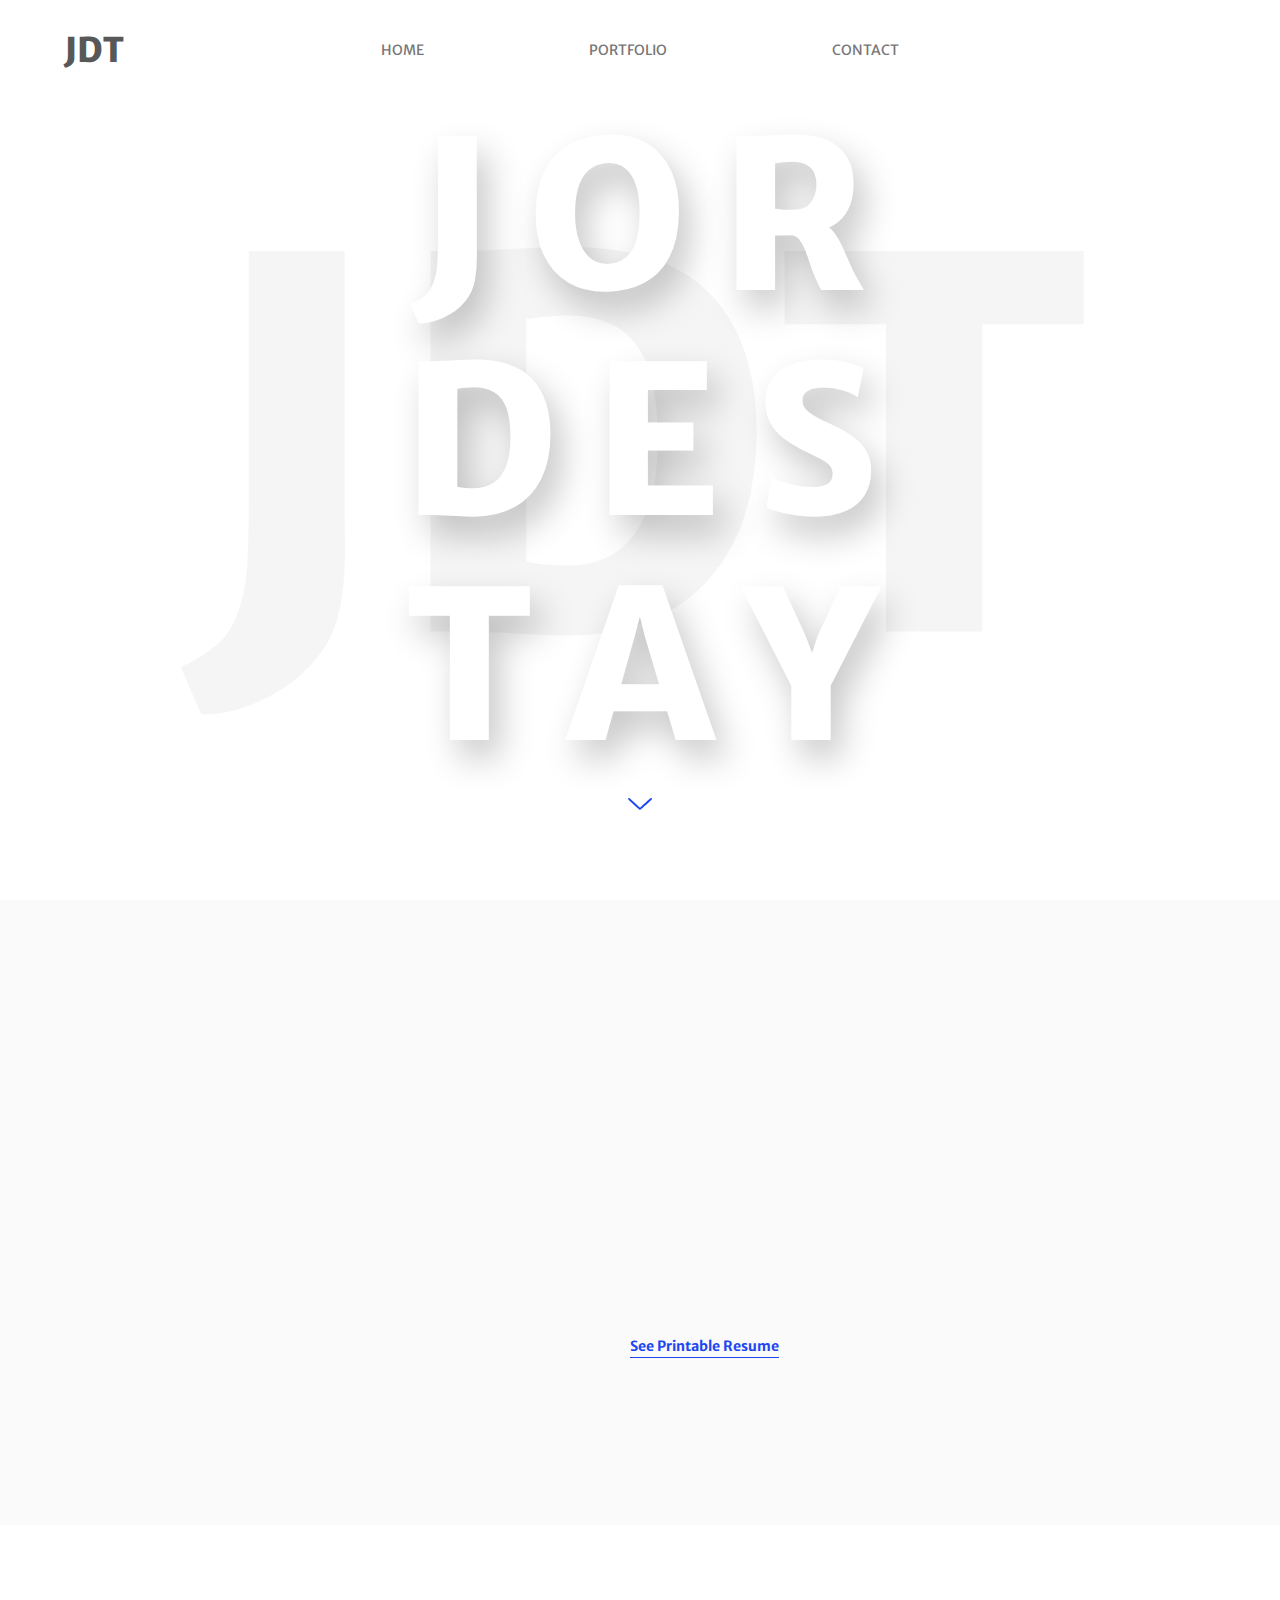
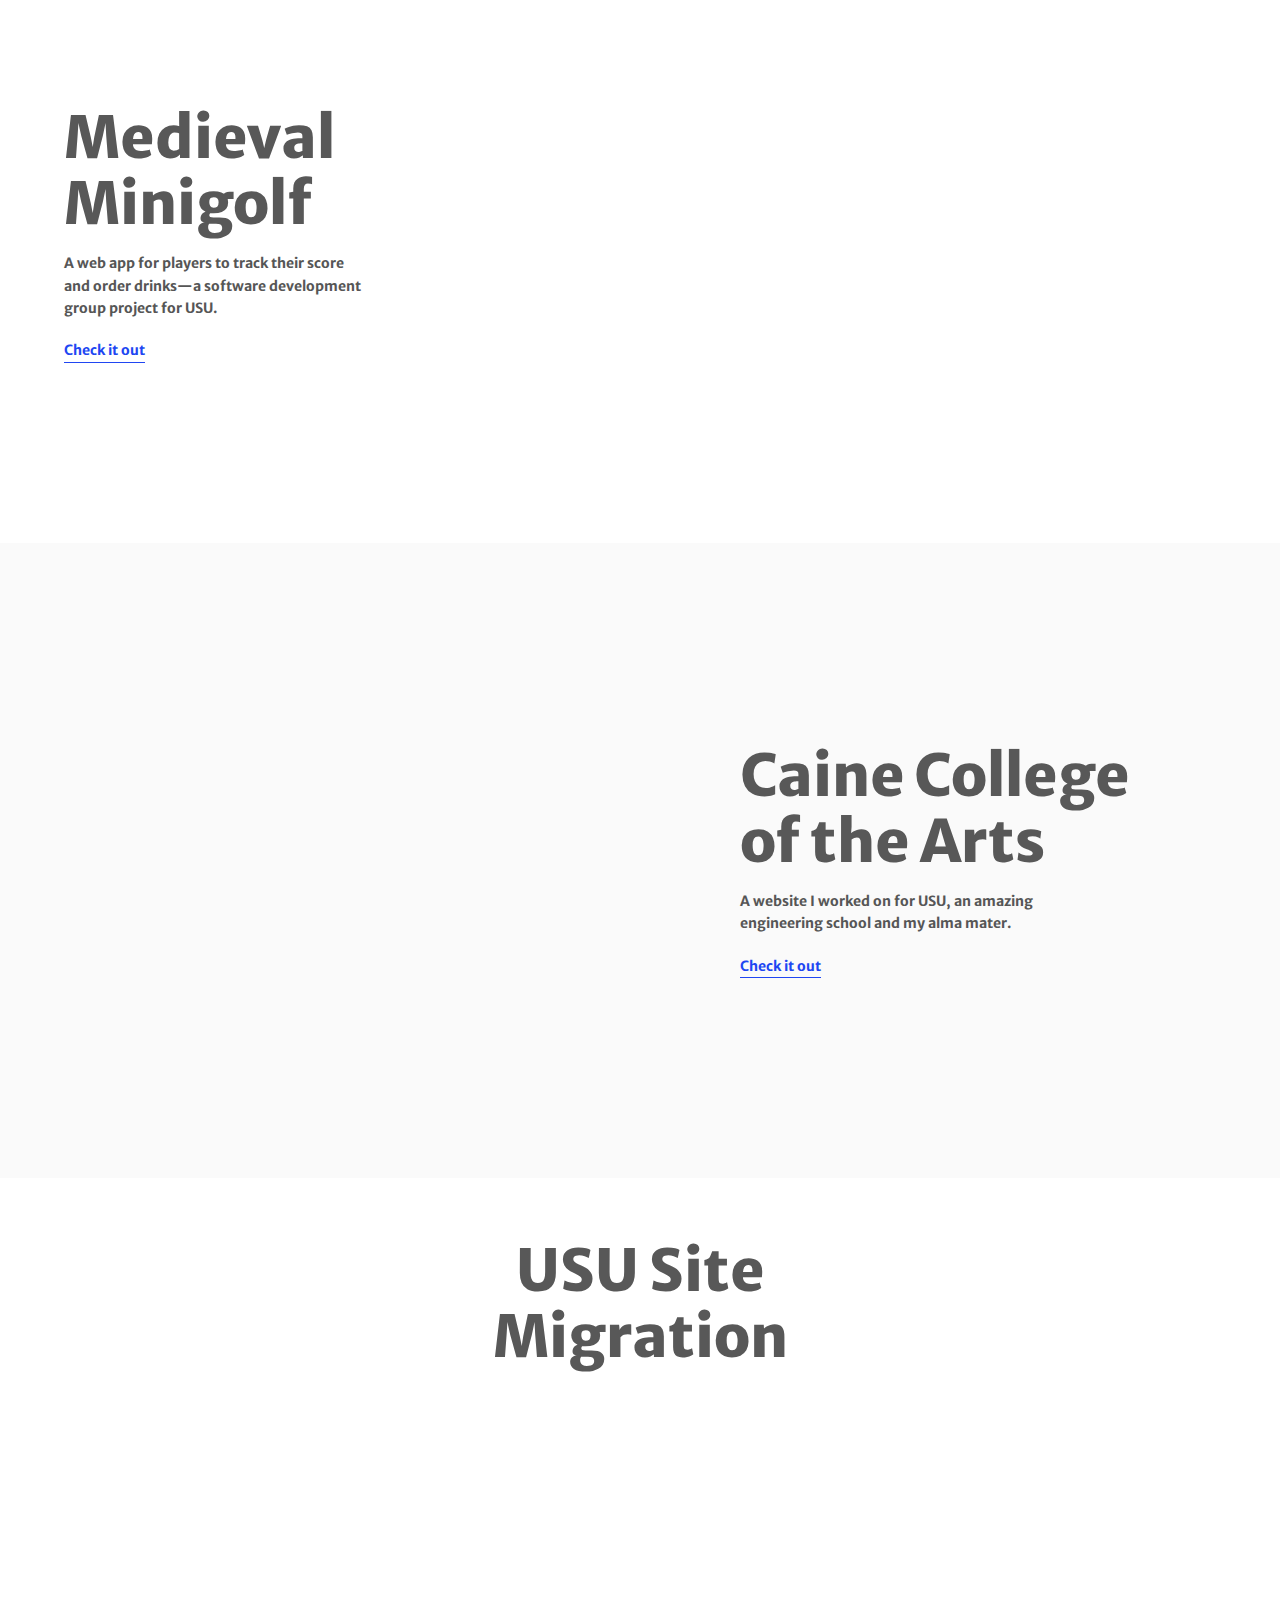
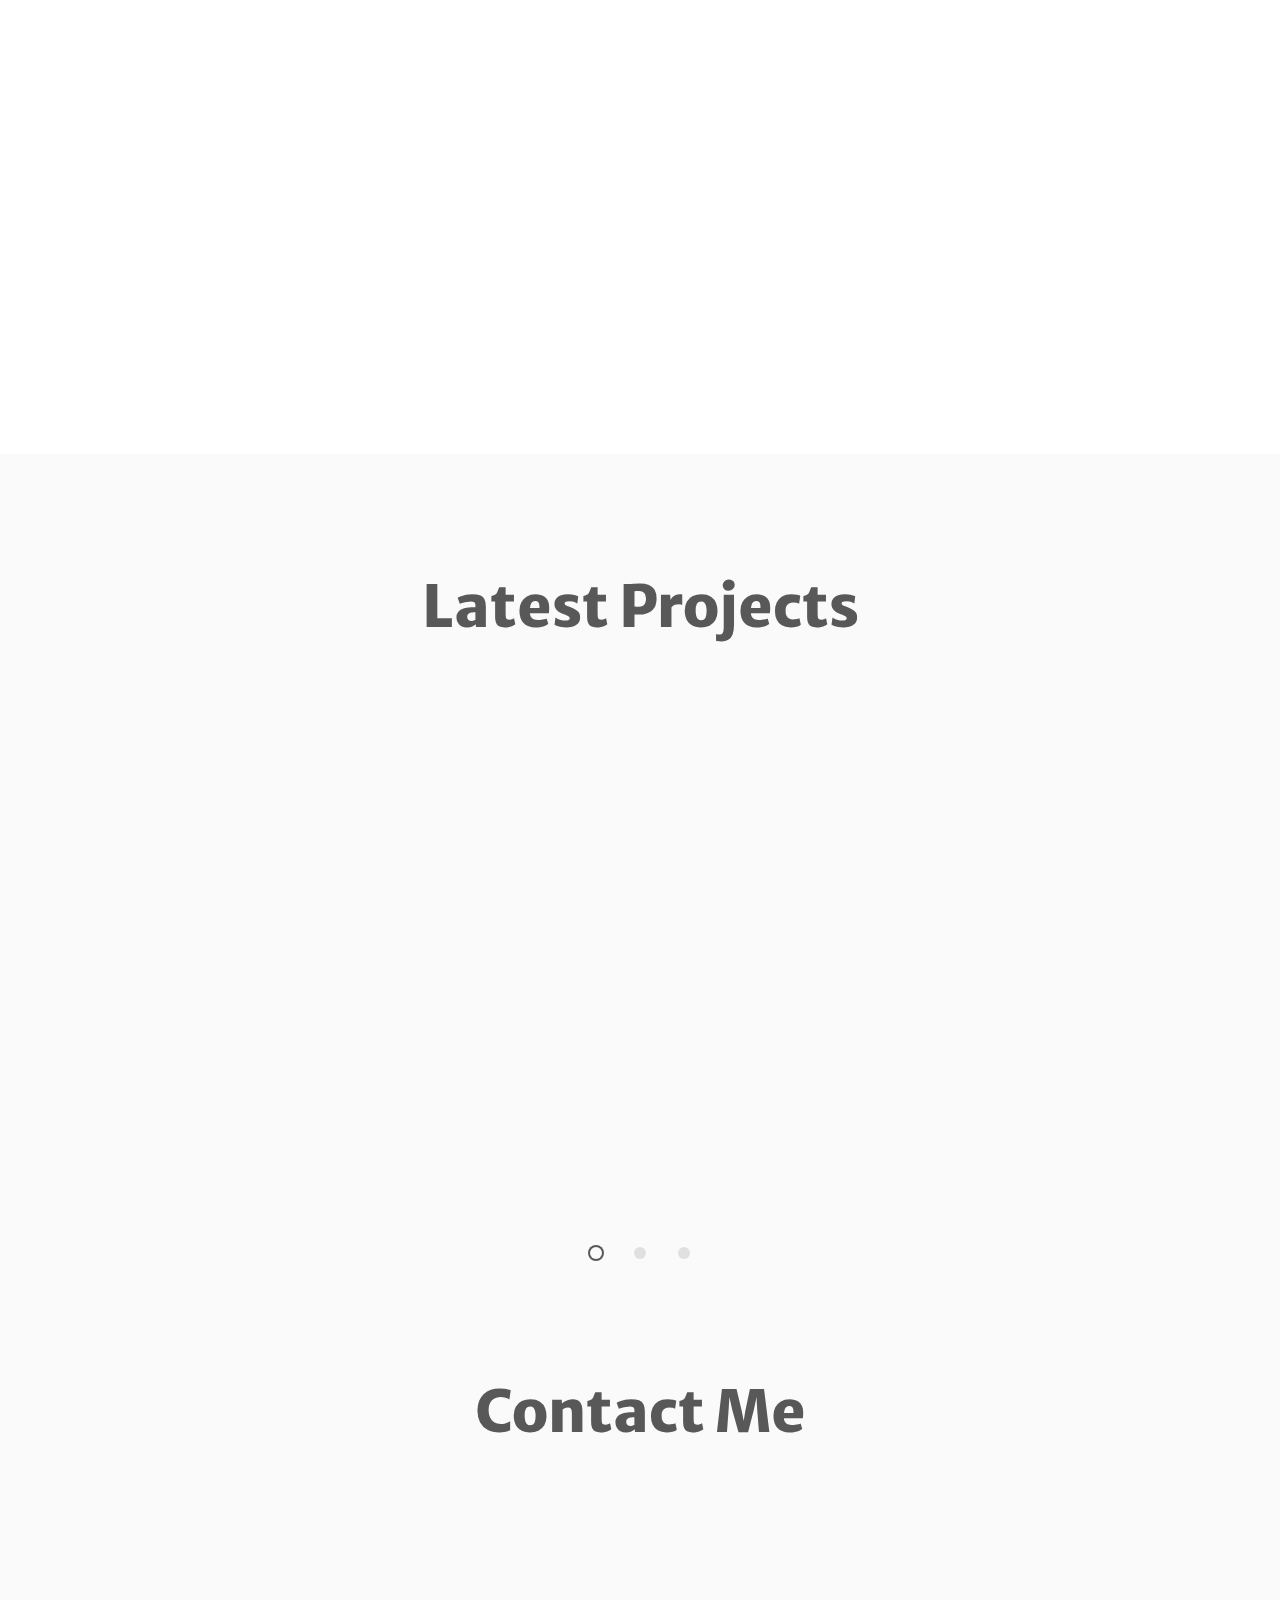
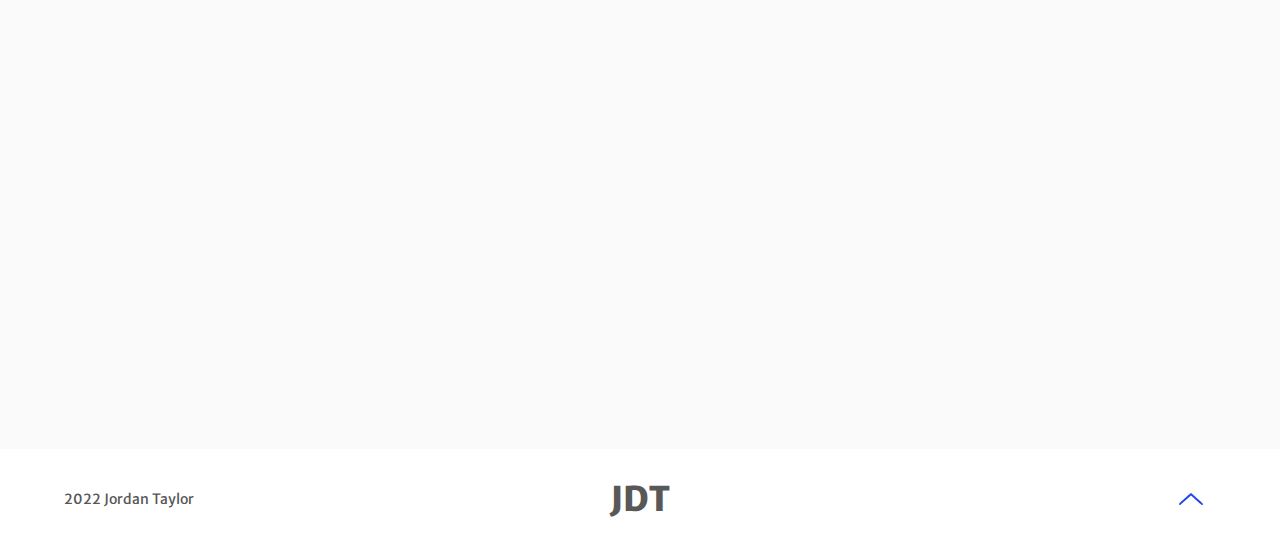
==== commit 9b79d2da: "added notes to original authors" ====
--- a/index.html
+++ b/index.html
@@ -1,5 +1,6 @@
 <!DOCTYPE html>
 <html lang="en">
+    <!-- Thank you for the site template! https://graphicburger.com/personal-free-html-template/ -->
 
 <head>
     <title>Jordan Taylor - Personal Portfolio</title>
@@ -205,6 +206,7 @@
                             </div>
                             <a class="transform-link" href="../sketchbook.html">See full project</a>
                         </div>
+                        <!-- Thank you for the flipbook! https://codepen.io/amit_sheen/pen/WNweryv -->
                         <div class="imgLoader"></div>
                         <div class="container">
                             <div class="book">
--- a/assets/css/main.css
+++ b/assets/css/main.css
@@ -879,7 +879,7 @@
     font-size: 16vw;
     text-align: center;
     text-transform: uppercase;
-    text-shadow: 10px 18px 35px rgba(48, 48, 48, 0.23)
+    text-shadow: 10px 18px 35px rgba(0, 0, 0, 0.23)
 }
 
 .introduction__content-el--job {
--- a/assets/css/sketchbook.css
+++ b/assets/css/sketchbook.css
@@ -54,8 +54,6 @@
 .container {
     position: relative;
     width: 420px;
-    border: #fff solid 2px;
-    border-radius: 4px;
     height: 420px;
   }
 
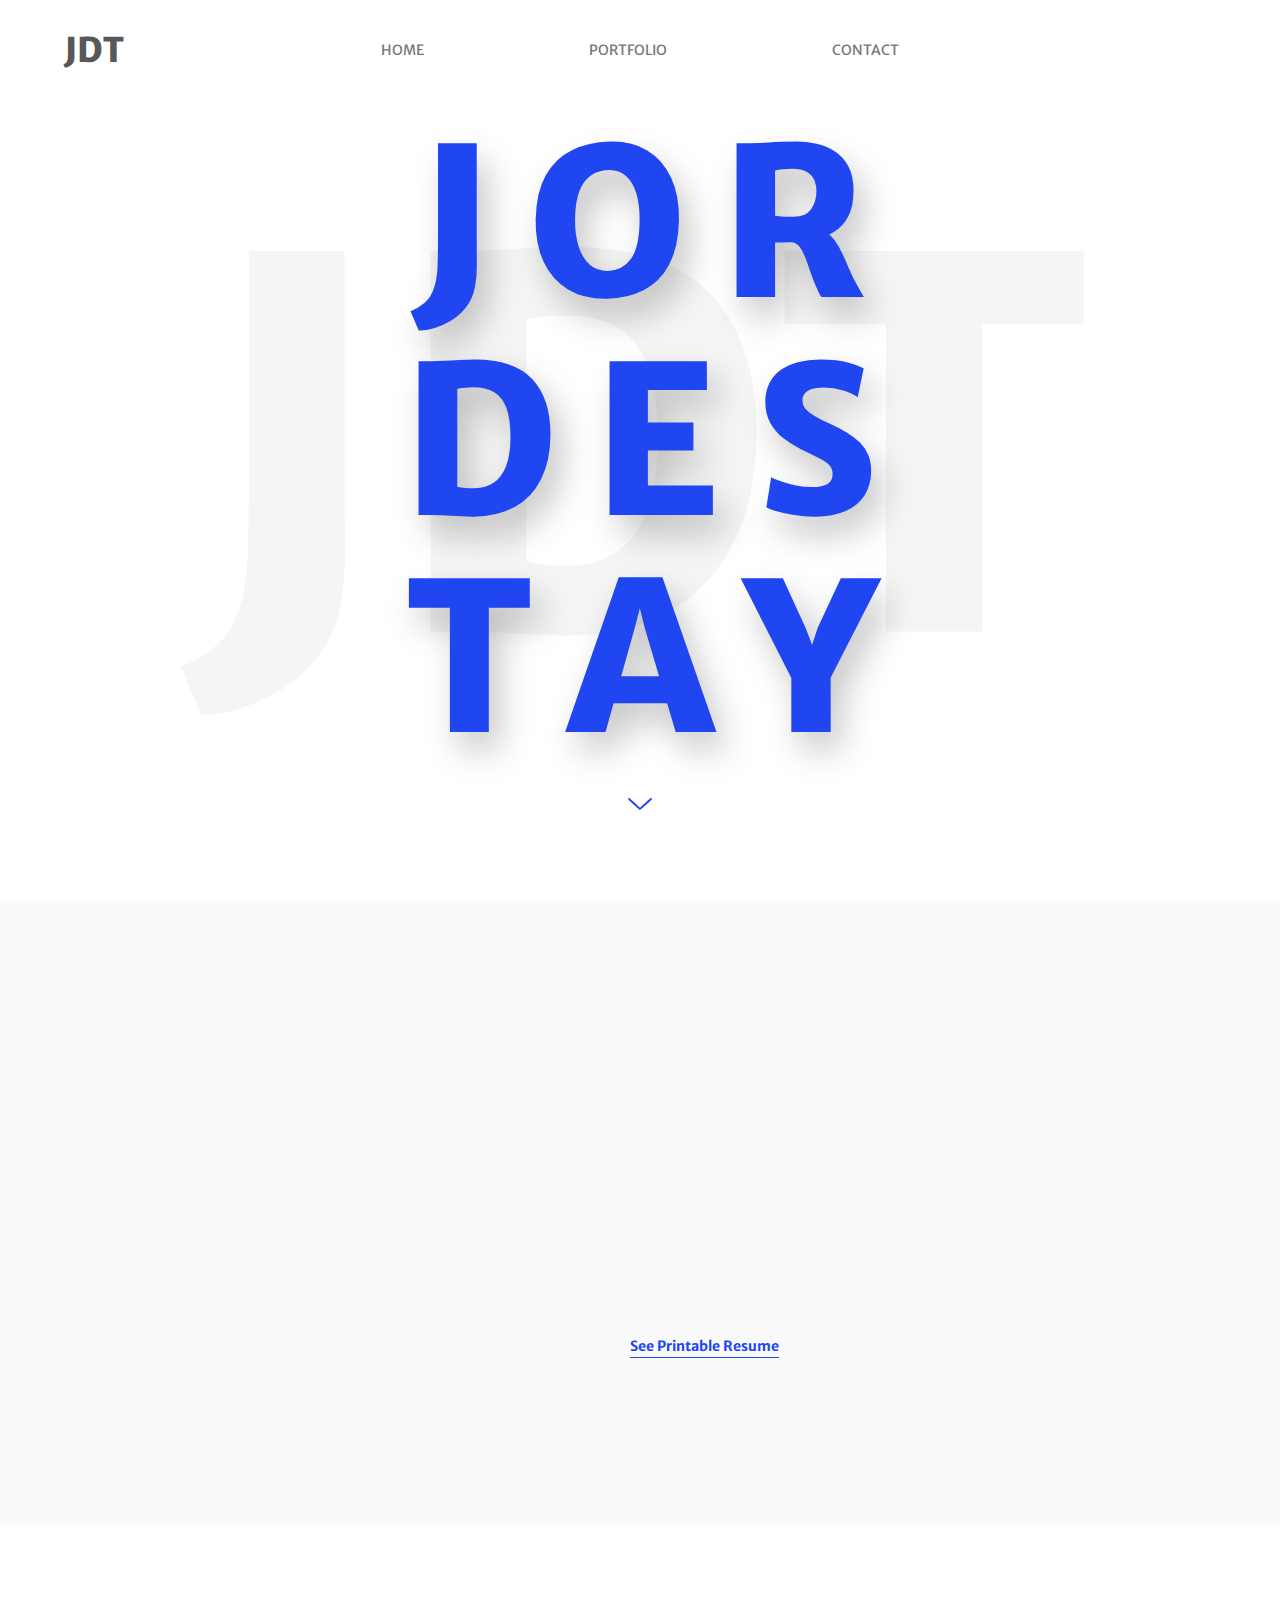
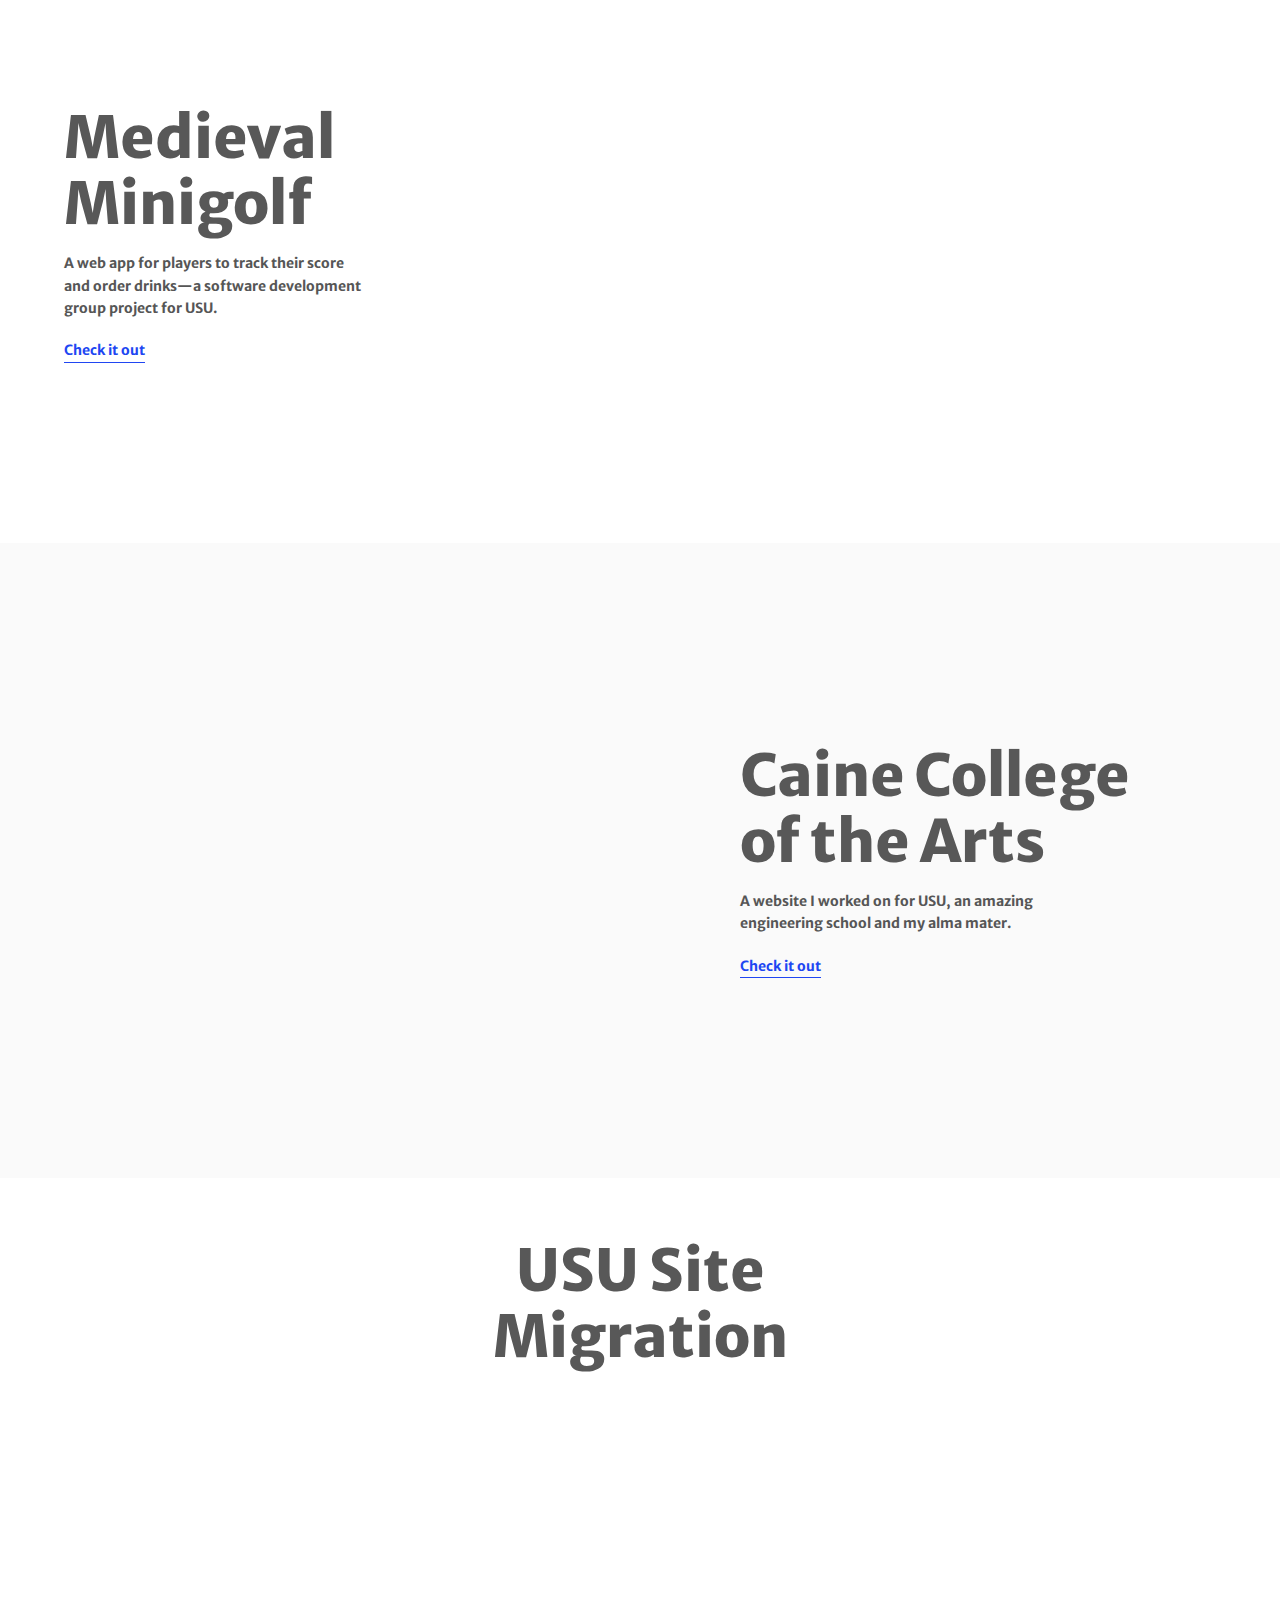
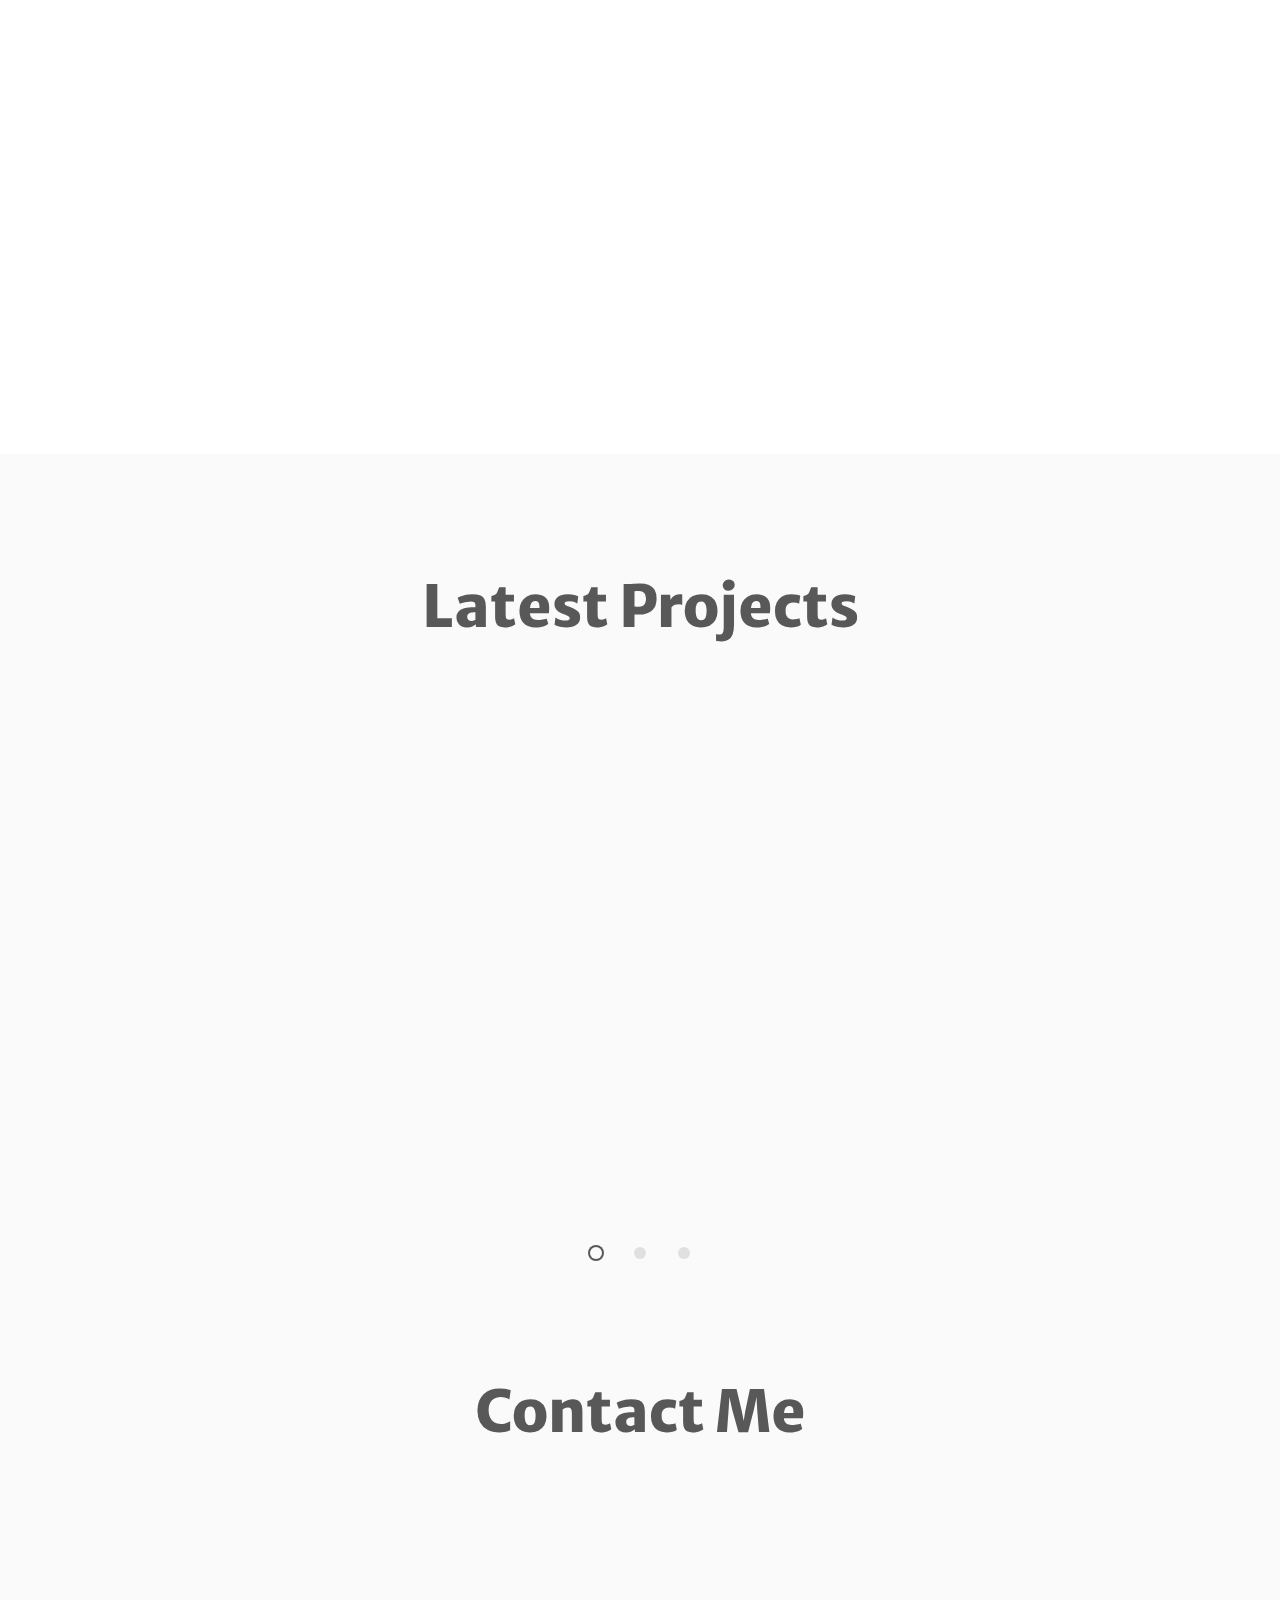
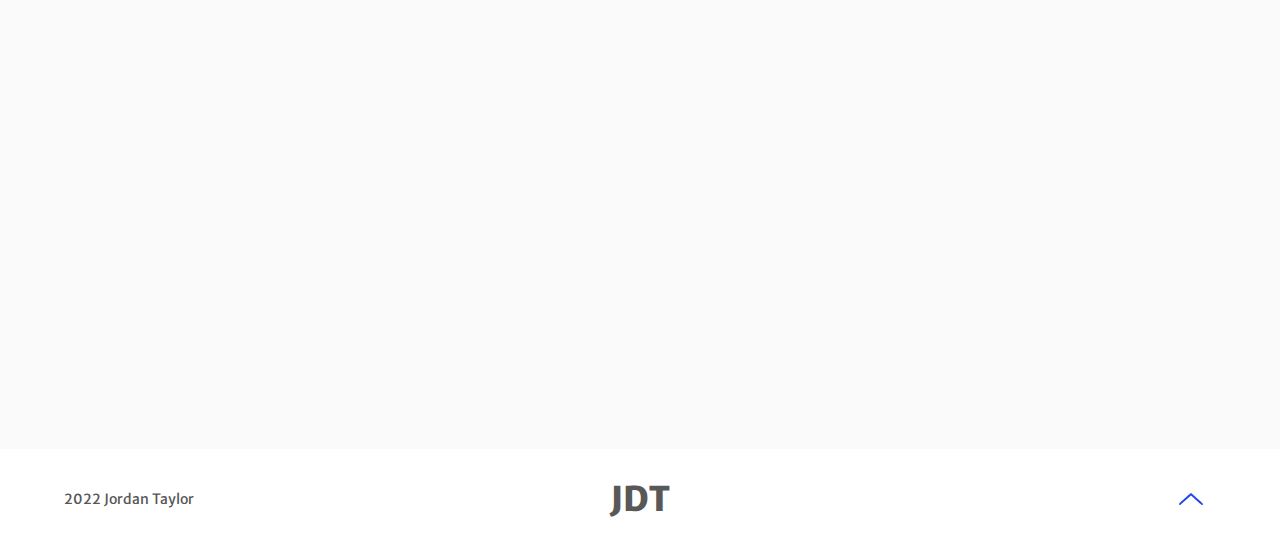
==== commit 4b2678d1: "updated intro color" ====
--- a/index.html
+++ b/index.html
@@ -49,9 +49,7 @@
     <header class="header">
         <div class="introduction">
             <h1 class="introduction__content">
-                <span class="introduction__content-el introduction__content-el--description">J O R</span>
-                <span class="introduction__content-el introduction__content-el--description">D E S</span>
-                <span class="introduction__content-el introduction__content-el--description">T A Y</span>
+                <span class="introduction__content-el introduction__content-el--description">J O R<br />D E S<br />T A Y</span>
                 <span class="introduction__content-el introduction__content-el--job">Jordan DeSpain Taylor</span>
             </h1>
             <a href="#about-me" aria-label="Navigate to the About Me section"><svg class="introduction__arrow" xmlns="http://www.w3.org/2000/svg" xmlns:xlink="http://www.w3.org/1999/xlink" version="1.1" id="Layer_1" x="0" y="0" viewBox="0 0 130 65" xml:space="preserve" enable-background="new 0 0 130 65"><g transform="translate(0.000000,65.000000) scale(0.100000,-0.100000)"><path d="M22.2 634c-50-35-40-47 293-349 174-157 323-285 333-285 24 0 635 552 647 585 8 23 6 30-14 46 -13 10-31 19-40 19s-57-37-107-83c-50-45-179-162-287-260l-197-179 -147 134c-319 289-433 388-446 388C50.2 650 34.2 643 22.2 634z"/></g></svg>
--- a/assets/css/main.css
+++ b/assets/css/main.css
@@ -875,7 +875,7 @@
     -webkit-transform: matrix(1.0110731102, 0, 0, 1.0110731102, 0, 0);
     transform: matrix(1.0110731102, 0, 0, 1.0110731102, 0, 0);
     margin: 10px 0;
-    color: #fff;
+    color: #2046f2;
     font-size: 16vw;
     text-align: center;
     text-transform: uppercase;
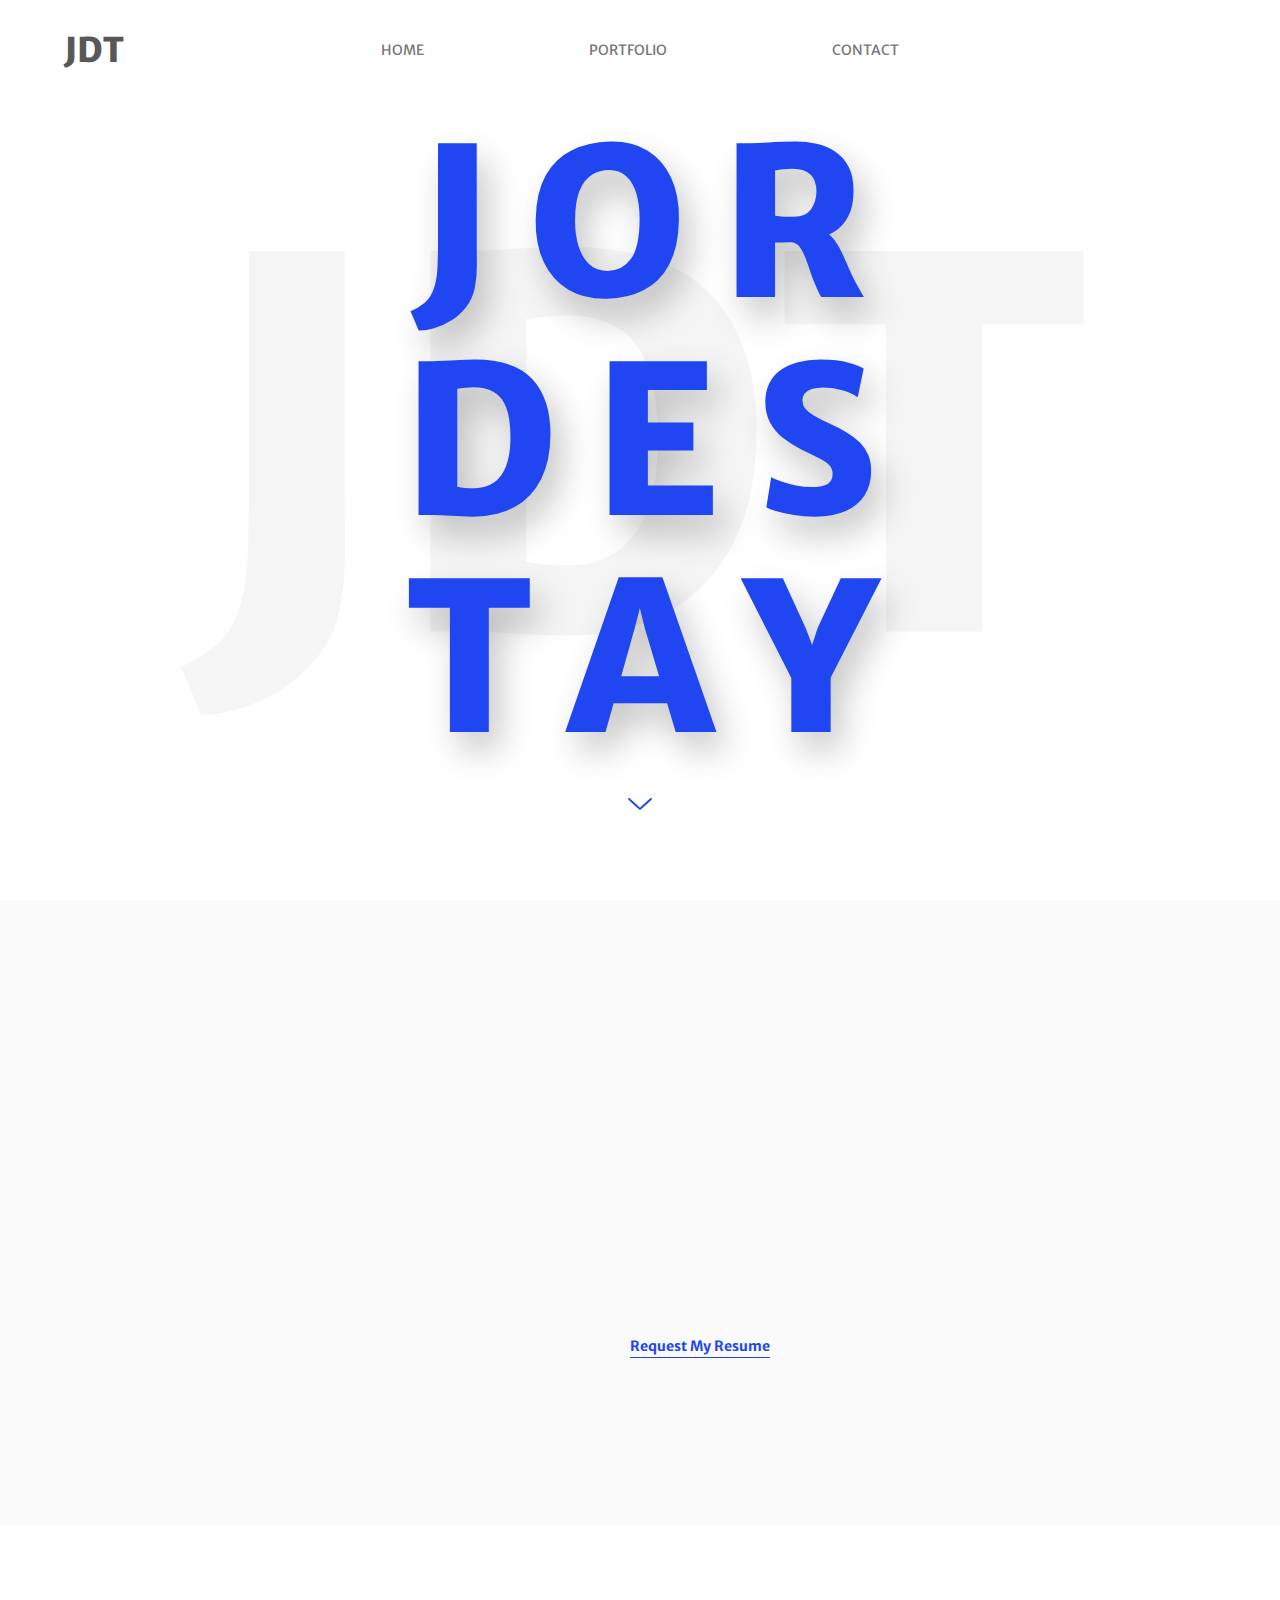
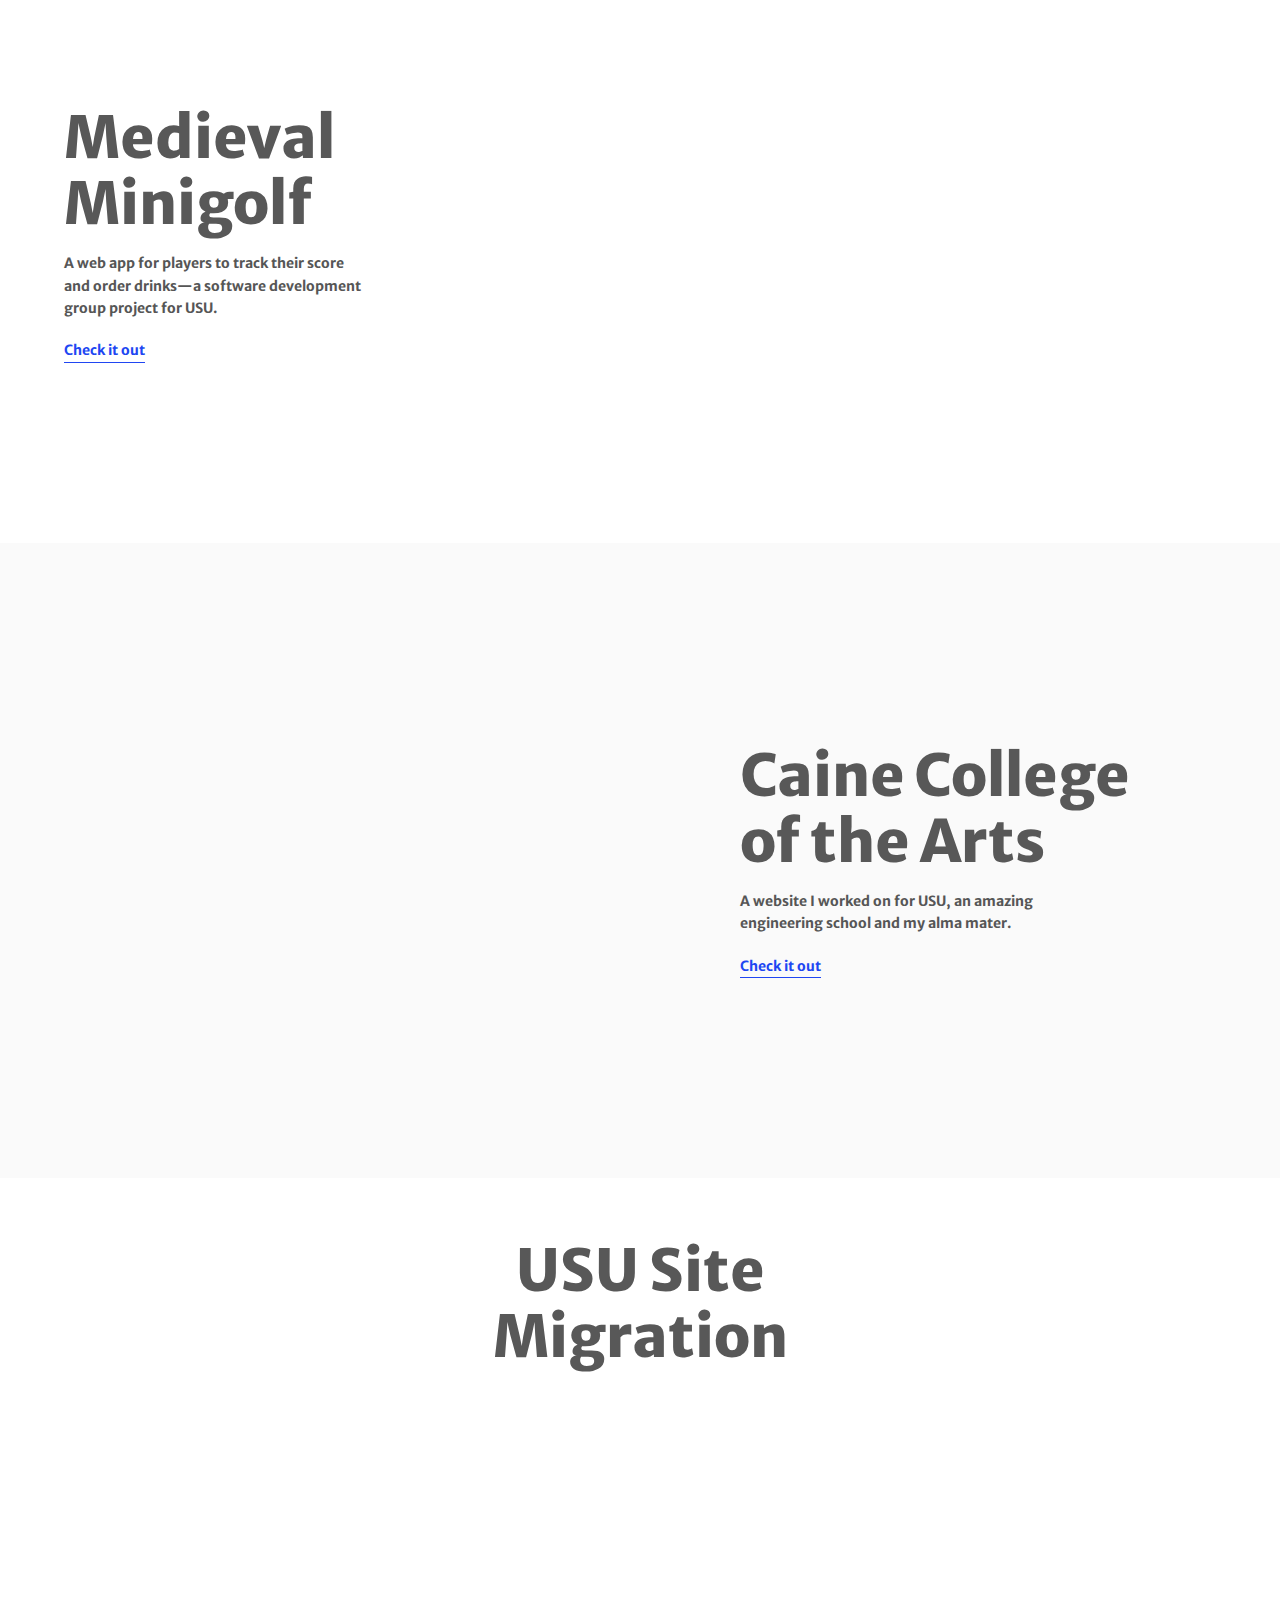
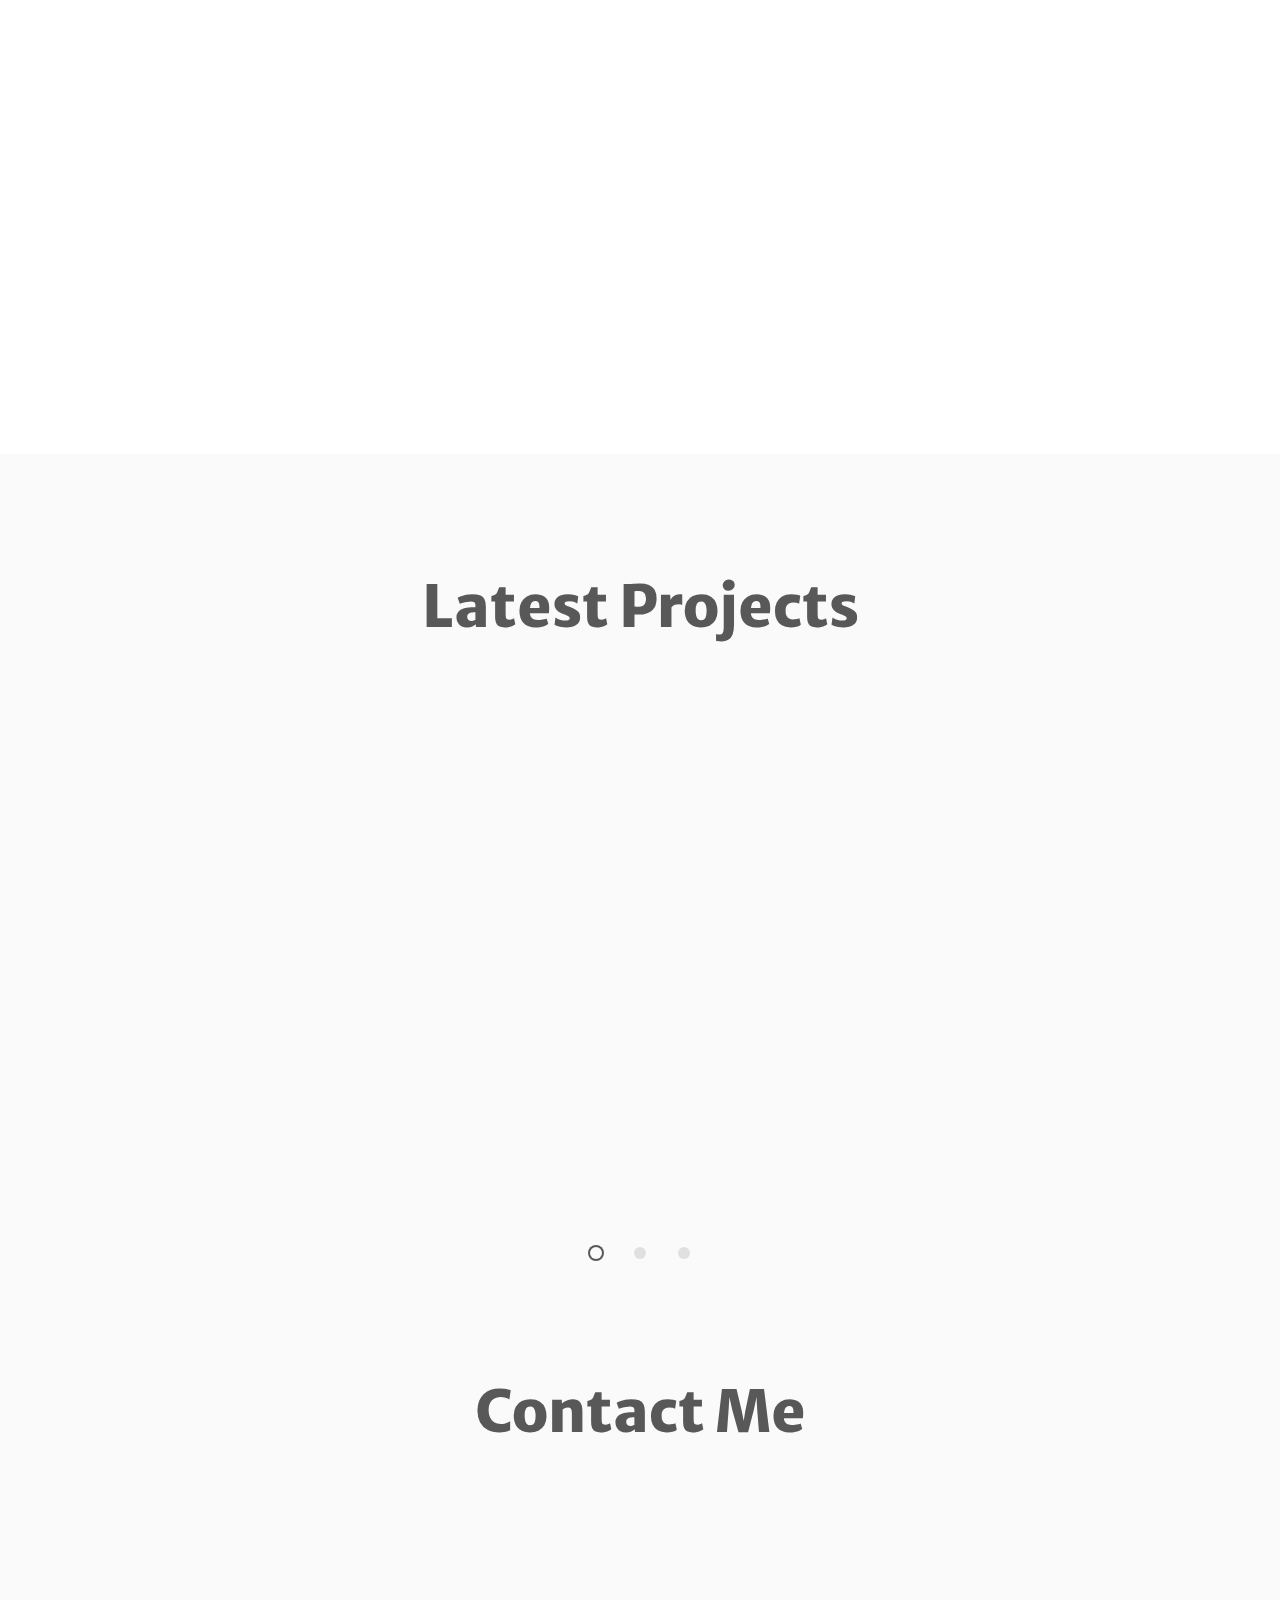
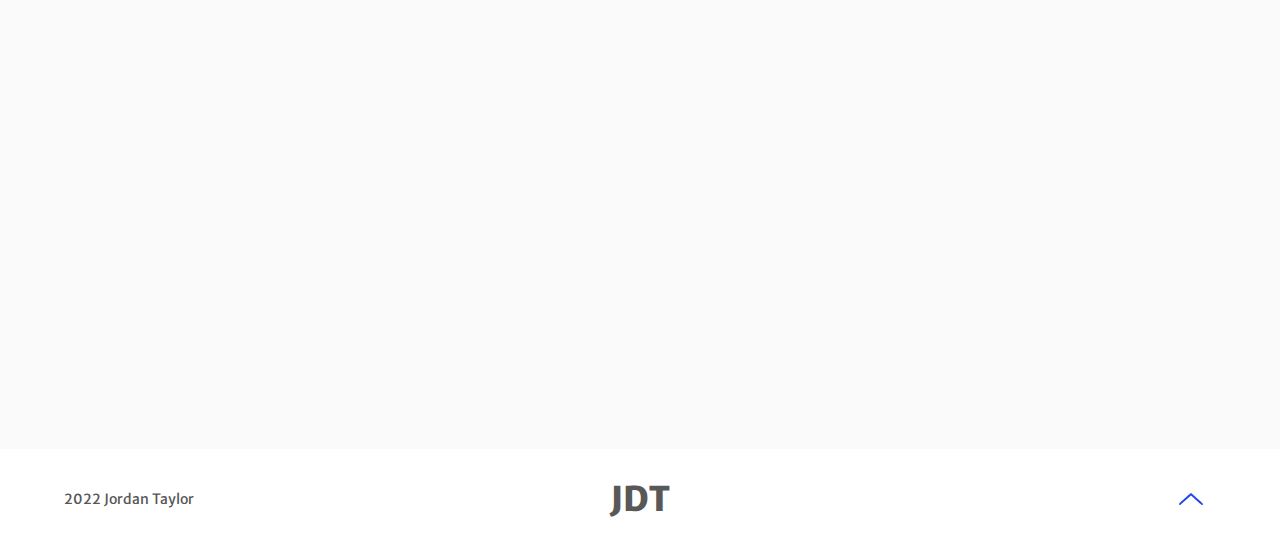
==== commit a008483b: "request resume, updated description" ====
--- a/index.html
+++ b/index.html
@@ -7,7 +7,7 @@
     <meta charset="utf-8">
     <meta name="viewport" content="width=device-width, initial-scale=1">
     <meta http-equiv="X-UA-Compatible" content="IE=edge">
-    <meta name="description" content="Jordan DeSpain Taylor's developer portfolio.">
+    <meta name="description" content="Hey, I'm Jordan Taylor. You may catch me flying a drone or tinkering with electronics. I love solving problems, especially when I can help others. I am motivated by opportunities to grow my skills and am on the constant lookout for new things to learn.">
     <meta name="keywords" content="portfolio, html5, web-design, computer-science">
     <meta name="author" content="Jordan Taylor">
     <link rel="stylesheet" href="assets/css/main.css">
@@ -68,7 +68,7 @@
                             I can help others. I am self-motivated and I appreciate when my efforts are recognized. I continually seek feedback to feasibly meet customer needs. I am motivated by opportunities to grow my skills and am on the constant lookout
                             for new things to learn.</p>
                     </div>
-                    <a class="transform-link" href="resume-jordan-taylor.pdf" target="_blank">See Printable Resume</a>
+                    <a class="transform-link" href="mailto:jordestay@gmail.com?subject=Resume Request" target="_blank">Request My Resume</a>
                     <p class="about__content-signature">Jordan Taylor</p>
                 </div>
                 <img class="about__visual" src="assets/img/self-portrait.png" alt="Jordan Taylor">
--- a/assets/css/fonts.css
+++ b/assets/css/fonts.css
@@ -1,6 +1,6 @@
 @font-face {
     font-family: Jordestay;
-    src: url('assets/fonts/Jordestay-Regular.tff');
+    src: url('assets/fonts/Jordestay-Regular.ttf');
 }
 
 .handwriting {
